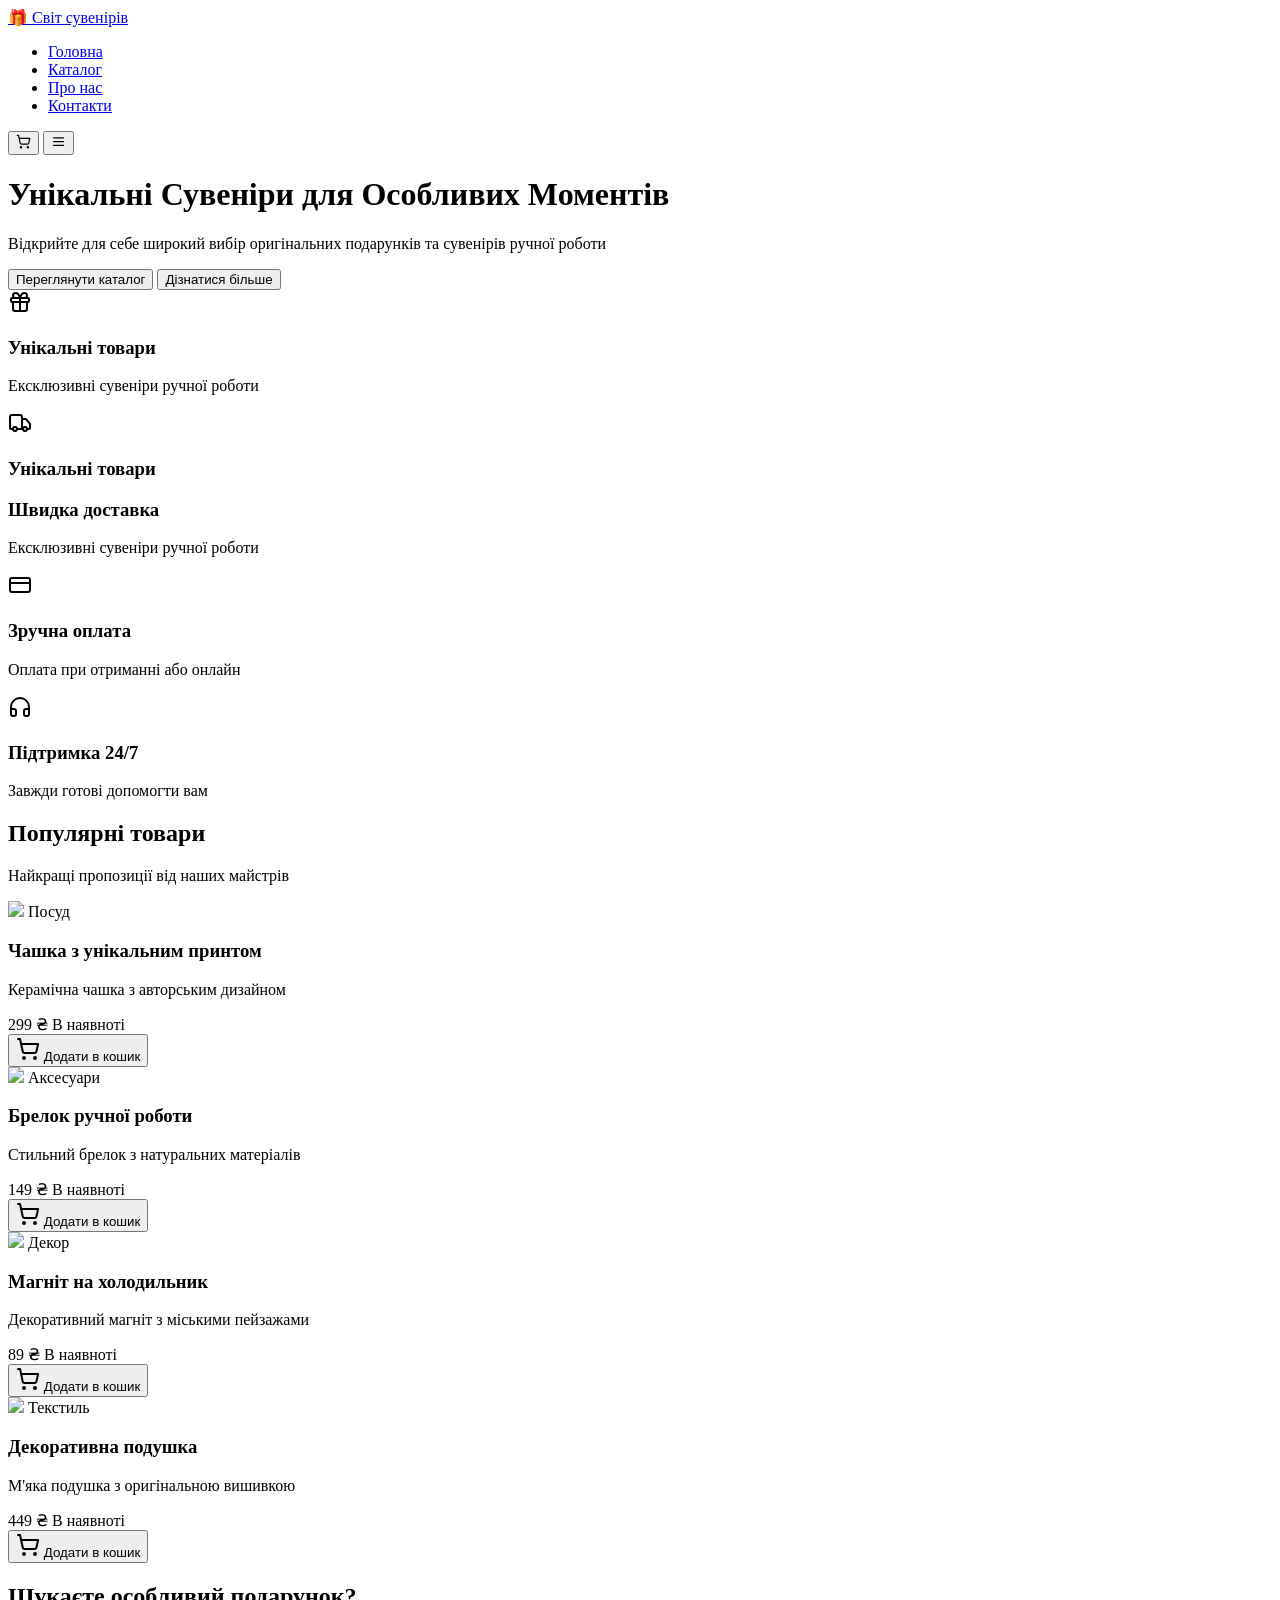
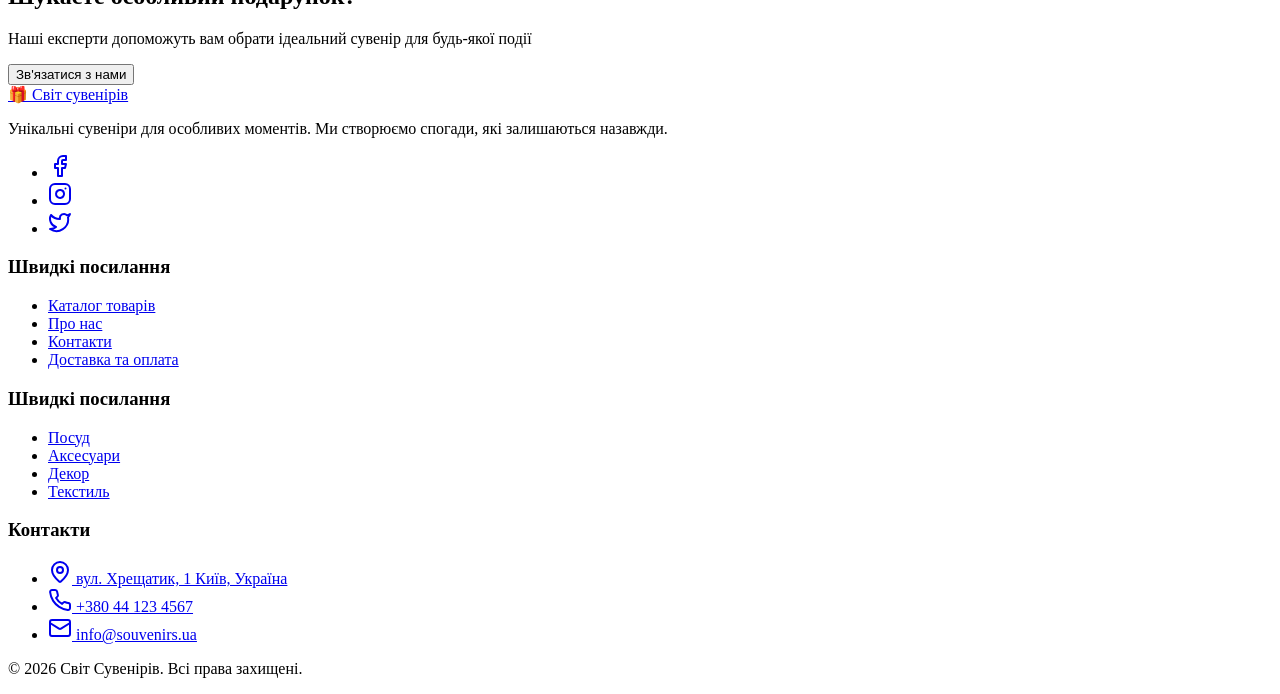
==== index.html @ 198cc6f5 "Add files via upload" ====
<!DOCTYPE html>
<html lang="en">
<head>
  <link rel="stylesheet" href="style/style.css" type>
  <meta charset="UTF-8">
  <title>Title</title>
</head>
<body>
<header class = "header">
  <div class = "header-top wrapper">
    <div class = "logo">
      <a href = "#">
        <span class = 'logo-icon'>🎁</span>
        <span class = "logo-tittle">Світ сувенірів</span>
      </a>
    </div>
    <nav>
      <ul>
        <li><a href="#">Головна</a></li>
        <li><a href="#">Каталог</a></li>
        <li><a href="#">Про нас</a></li>
        <li><a href="#">Контакти</a></li>
      </ul>
    </nav>
    <div class="header-top-button">
      <button><svg xmlns="http://www.w3.org/2000/svg" width="15" height="15" viewBox="0 0 24 24" fill="none" stroke="currentColor" stroke-width="2" stroke-linecap="round" stroke-linejoin="round" class="lucide lucide-shopping-cart h-5 w-5"><circle cx="8" cy="21" r="1"></circle><circle cx="19" cy="21" r="1"></circle><path d="M2.05 2.05h2l2.66 12.42a2 2 0 0 0 2 1.58h9.78a2 2 0 0 0 1.95-1.57l1.65-7.43H5.12"></path></svg></button>
      <button><svg xmlns="http://www.w3.org/2000/svg" width="15" height="15" viewBox="0 0 24 24" fill="none" stroke="currentColor" stroke-width="2" stroke-linecap="round" stroke-linejoin="round" class="lucide lucide-menu h-5 w-5"><line x1="4" x2="20" y1="12" y2="12"></line><line x1="4" x2="20" y1="6" y2="6"></line><line x1="4" x2="20" y1="18" y2="18"></line></svg></button>
    </div>
  </div>
  <div class = "header-bottom">
    <h1>Унікальні Сувеніри для Особливих Моментів</h1>
    <p>Відкрийте для себе широкий вибір оригінальних подарунків та сувенірів ручної роботи</p>
    <div class="header-bottom-btn">
      <button>Переглянути каталог</button>
      <button id="btn-hover">Дізнатися більше</button>
    </div>
  </div>
</header>
<main>
  <section class = "advantages wrapper">
    <article>
      <span><svg xmlns="http://www.w3.org/2000/svg" width="24" height="24" viewBox="0 0 24 24" fill="none" stroke="currentColor" stroke-width="2" stroke-linecap="round" stroke-linejoin="round" class="lucide lucide-gift h-8 w-8 text-purple-600"><rect x="3" y="8" width="18" height="4" rx="1"></rect><path d="M12 8v13"></path><path d="M19 12v7a2 2 0 0 1-2 2H7a2 2 0 0 1-2-2v-7"></path><path d="M7.5 8a2.5 2.5 0 0 1 0-5A4.8 8 0 0 1 12 8a4.8 8 0 0 1 4.5-5 2.5 2.5 0 0 1 0 5"></path></svg></span>
      <h3>Унікальні товари</h3>
      <p>Ексклюзивні сувеніри ручної роботи</p>
    </article>
    <article>
      <span><svg xmlns="http://www.w3.org/2000/svg" width="24" height="24" viewBox="0 0 24 24" fill="none" stroke="currentColor" stroke-width="2" stroke-linecap="round" stroke-linejoin="round" class="lucide lucide-truck h-8 w-8 text-purple-600"><path d="M14 18V6a2 2 0 0 0-2-2H4a2 2 0 0 0-2 2v11a1 1 0 0 0 1 1h2"></path><path d="M15 18H9"></path><path d="M19 18h2a1 1 0 0 0 1-1v-3.65a1 1 0 0 0-.22-.624l-3.48-4.35A1 1 0 0 0 17.52 8H14"></path><circle cx="17" cy="18" r="2"></circle><circle cx="7" cy="18" r="2"></circle></svg></span>            <h3>Унікальні товари</h3>
      <h3>Швидка доставка</h3>
      <p>Ексклюзивні сувеніри ручної роботи</p>
    </article>
    <article>
      <span><svg xmlns="http://www.w3.org/2000/svg" width="24" height="24" viewBox="0 0 24 24" fill="none" stroke="currentColor" stroke-width="2" stroke-linecap="round" stroke-linejoin="round" class="lucide lucide-credit-card h-8 w-8 text-purple-600"><rect width="20" height="14" x="2" y="5" rx="2"></rect><line x1="2" x2="22" y1="10" y2="10"></line></svg></span>            <h3>Зручна оплата</h3>
      <p>Оплата при отриманні або онлайн</p>
    </article>
    <article>
      <span><svg xmlns="http://www.w3.org/2000/svg" width="24" height="24" viewBox="0 0 24 24" fill="none" stroke="currentColor" stroke-width="2" stroke-linecap="round" stroke-linejoin="round" class="lucide lucide-headphones h-8 w-8 text-purple-600"><path d="M3 14h3a2 2 0 0 1 2 2v3a2 2 0 0 1-2 2H5a2 2 0 0 1-2-2v-7a9 9 0 0 1 18 0v7a2 2 0 0 1-2 2h-1a2 2 0 0 1-2-2v-3a2 2 0 0 1 2-2h3"></path></svg></span>
      <h3>Підтримка 24/7</h3>
      <p>Завжди готові допомогти вам</p>
    </article>
  </section>
  <section class="catalog">
    <h2>Популярні товари</h2>
    <p>Найкращі пропозиції від наших майстрів</p>
    <div class="catalog-cards">
      <article class="card">
        <img src="images/catalog1.jfif">
        <span class = "label">Посуд</span>
        <h3>Чашка з унікальним принтом</h3>
        <p>Керамічна чашка з авторським дизайном</p>
        <div class="price">
          <span class = "cost">299 ₴</span>
          <span class = "instock">В наявноті</span>
        </div>
        <button class = "card-btn">
          <svg xmlns="http://www.w3.org/2000/svg" width="24" height="24" viewBox="0 0 24 24" fill="none" stroke="currentColor" stroke-width="2" stroke-linecap="round" stroke-linejoin="round" class="lucide lucide-shopping-cart h-5 w-5"><circle cx="8" cy="21" r="1"></circle><circle cx="19" cy="21" r="1"></circle><path d="M2.05 2.05h2l2.66 12.42a2 2 0 0 0 2 1.58h9.78a2 2 0 0 0 1.95-1.57l1.65-7.43H5.12"></path></svg>
          <span>Додати в кошик</span>
        </button>
      </article>
      <article class="card">
        <img src="images/catalog2.jfif">
        <span class = "label">Аксесуари</span>
        <h3>Брелок ручної роботи</h3>
        <p>Стильний брелок з натуральних матеріалів</p>
        <div class="price">
          <span class = "cost">149 ₴</span>
          <span class = "instock">В наявноті</span>
        </div>
        <button class = "card-btn">
          <svg xmlns="http://www.w3.org/2000/svg" width="24" height="24" viewBox="0 0 24 24" fill="none" stroke="currentColor" stroke-width="2" stroke-linecap="round" stroke-linejoin="round" class="lucide lucide-shopping-cart h-5 w-5"><circle cx="8" cy="21" r="1"></circle><circle cx="19" cy="21" r="1"></circle><path d="M2.05 2.05h2l2.66 12.42a2 2 0 0 0 2 1.58h9.78a2 2 0 0 0 1.95-1.57l1.65-7.43H5.12"></path></svg>
          <span>Додати в кошик</span>
        </button>
      </article>
      <article class="card">
        <img src="images/catalog3.jfif">
        <span class = "label">Декор</span>
        <h3>Магніт на холодильник</h3>
        <p>Декоративний магніт з міськими пейзажами</p>
        <div class="price">
          <span class = "cost">89 ₴</span>
          <span class = "instock">В наявноті</span>
        </div>
        <button class = "card-btn">
          <svg xmlns="http://www.w3.org/2000/svg" width="24" height="24" viewBox="0 0 24 24" fill="none" stroke="currentColor" stroke-width="2" stroke-linecap="round" stroke-linejoin="round" class="lucide lucide-shopping-cart h-5 w-5"><circle cx="8" cy="21" r="1"></circle><circle cx="19" cy="21" r="1"></circle><path d="M2.05 2.05h2l2.66 12.42a2 2 0 0 0 2 1.58h9.78a2 2 0 0 0 1.95-1.57l1.65-7.43H5.12"></path></svg>
          <span>Додати в кошик</span>
        </button>
      </article>
      <article class="card">
        <img src="images/catalog4.jfif">
        <span class = "label">Текстиль</span>
        <h3>Декоративна подушка</h3>
        <p>М'яка подушка з оригінальною вишивкою</p>
        <div class="price">
          <span class = "cost">449 ₴</span>
          <span class = "instock">В наявноті</span>
        </div>
        <button class = "card-btn">
          <svg xmlns="http://www.w3.org/2000/svg" width="24" height="24" viewBox="0 0 24 24" fill="none" stroke="currentColor" stroke-width="2" stroke-linecap="round" stroke-linejoin="round" class="lucide lucide-shopping-cart h-5 w-5"><circle cx="8" cy="21" r="1"></circle><circle cx="19" cy="21" r="1"></circle><path d="M2.05 2.05h2l2.66 12.42a2 2 0 0 0 2 1.58h9.78a2 2 0 0 0 1.95-1.57l1.65-7.43H5.12"></path></svg>
          <span>Додати в кошик</span>
        </button>
      </article>

    </div>
  </section>
  <section class = 'send'>
    <h2>Шукаєте особливий подарунок?</h2>
    <p>Наші експерти допоможуть вам обрати ідеальний сувенір для будь-якої події</p>
    <button>Зв'язатися з нами</button>
  </section>
</main>
<footer>
  <div class="footer-top">
    <article class="column">
      <div class = "logo">
        <a href = "#">
          <span class = 'logo-icon'>🎁</span>
          <span class = "logo-tittle">Світ сувенірів</span>
        </a>
      </div>
      <p>Унікальні сувеніри для особливих моментів. Ми створюємо спогади, які залишаються назавжди.</p>
      <div class = "footer-social">
        <ul>
          <li><a href="#"><svg xmlns="http://www.w3.org/2000/svg" width="24" height="24" viewBox="0 0 24 24" fill="none" stroke="currentColor" stroke-width="2" stroke-linecap="round" stroke-linejoin="round" class="lucide lucide-facebook h-5 w-5"><path d="M18 2h-3a5 5 0 0 0-5 5v3H7v4h3v8h4v-8h3l1-4h-4V7a1 1 0 0 1 1-1h3z"></path></svg></a></li>
          <li><a href = "#"><svg xmlns="http://www.w3.org/2000/svg" width="24" height="24" viewBox="0 0 24 24" fill="none" stroke="currentColor" stroke-width="2" stroke-linecap="round" stroke-linejoin="round" class="lucide lucide-instagram h-5 w-5"><rect width="20" height="20" x="2" y="2" rx="5" ry="5"></rect><path d="M16 11.37A4 4 0 1 1 12.63 8 4 4 0 0 1 16 11.37z"></path><line x1="17.5" x2="17.51" y1="6.5" y2="6.5"></line></svg></a></li>
          <li><a href = "#"><svg xmlns="http://www.w3.org/2000/svg" width="24" height="24" viewBox="0 0 24 24" fill="none" stroke="currentColor" stroke-width="2" stroke-linecap="round" stroke-linejoin="round" class="lucide lucide-twitter h-5 w-5"><path d="M22 4s-.7 2.1-2 3.4c1.6 10-9.4 17.3-18 11.6 2.2.1 4.4-.6 6-2C3 15.5.5 9.6 3 5c2.2 2.6 5.6 4.1 9 4-.9-4.2 4-6.6 7-3.8 1.1 0 3-1.2 3-1.2z"></path></svg></a></li>
        </ul>
      </div>
    </article>
    <article class="column">
      <h3>Швидкі посилання</h3>
      <ul>
        <li><a href = "#">Каталог товарів</a></li>
        <li><a href = "#">Про нас</a></li>
        <li><a href = "#">Контакти</a></li>
        <li><a href = "#">Доставка та оплата</a></li>
      </ul>
    </article>
    <article class="column">
      <h3>Швидкі посилання</h3>
      <ul>
        <li><a href = "#">Посуд</a></li>
        <li><a href = "#">Аксесуари</a></li>
        <li><a href = "#">Декор</a></li>
        <li><a href = "#">Текстиль</a></li>
      </ul>
    </article>
    <article class="column">
      <h3>Контакти</h3>
      <ul>
        <li><a href = "#"><span><svg xmlns="http://www.w3.org/2000/svg" width="24" height="24" viewBox="0 0 24 24" fill="none" stroke="currentColor" stroke-width="2" stroke-linecap="round" stroke-linejoin="round" class="lucide lucide-map-pin h-5 w-5 flex-shrink-0 mt-0.5"><path d="M20 10c0 4.993-5.539 10.193-7.399 11.799a1 1 0 0 1-1.202 0C9.539 20.193 4 14.993 4 10a8 8 0 0 1 16 0"></path><circle cx="12" cy="10" r="3"></circle></svg></span>
          <span>вул. Хрещатик, 1
Київ, Україна</span>
        </a></li>
        <li><a href = "#">
          <span><svg xmlns="http://www.w3.org/2000/svg" width="24" height="24" viewBox="0 0 24 24" fill="none" stroke="currentColor" stroke-width="2" stroke-linecap="round" stroke-linejoin="round" class="lucide lucide-phone h-5 w-5 flex-shrink-0"><path d="M22 16.92v3a2 2 0 0 1-2.18 2 19.79 19.79 0 0 1-8.63-3.07 19.5 19.5 0 0 1-6-6 19.79 19.79 0 0 1-3.07-8.67A2 2 0 0 1 4.11 2h3a2 2 0 0 1 2 1.72 12.84 12.84 0 0 0 .7 2.81 2 2 0 0 1-.45 2.11L8.09 9.91a16 16 0 0 0 6 6l1.27-1.27a2 2 0 0 1 2.11-.45 12.84 12.84 0 0 0 2.81.7A2 2 0 0 1 22 16.92z"></path></svg></span>
          <span>+380 44 123 4567</span>

        </a></li>
        <li><a href = "#">
          <span><svg xmlns="http://www.w3.org/2000/svg" width="24" height="24" viewBox="0 0 24 24" fill="none" stroke="currentColor" stroke-width="2" stroke-linecap="round" stroke-linejoin="round" class="lucide lucide-mail h-5 w-5 flex-shrink-0"><rect width="20" height="16" x="2" y="4" rx="2"></rect><path d="m22 7-8.97 5.7a1.94 1.94 0 0 1-2.06 0L2 7"></path></svg></span>
          <span>info@souvenirs.ua</span>

        </a></li>

      </ul>
    </article>

  </div>
  <div class="footer-bottom">
    <p>&copy; 2026 Світ Сувенірів. Всі права захищені.</p>
  </div>
</footer>
</body>
</html>
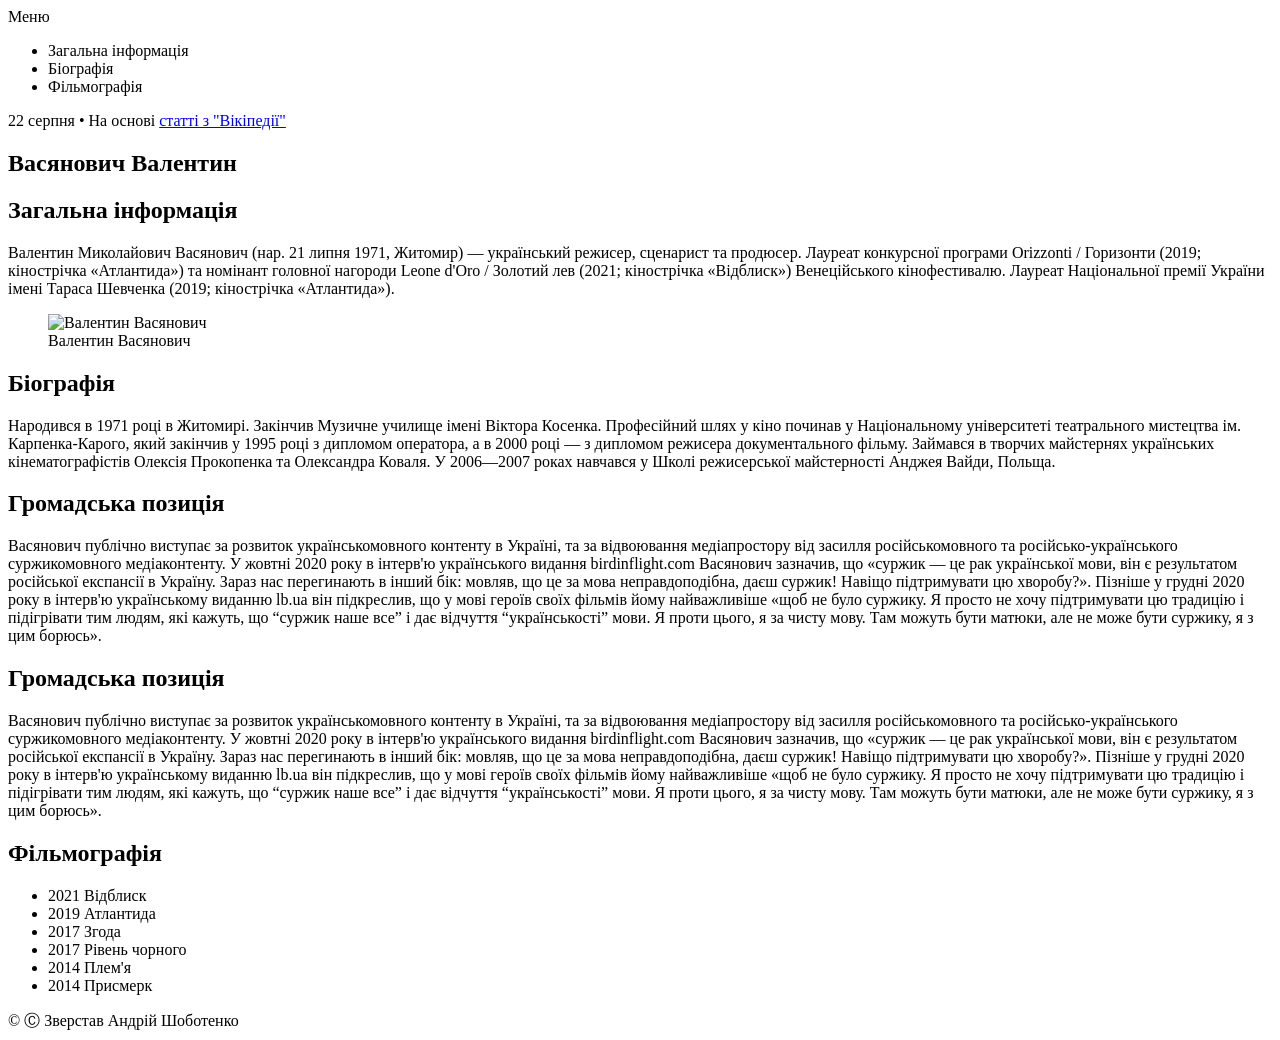
==== commit eade715f: "Add files via upload" ====
--- a/index.html
+++ b/index.html
@@ -1,193 +1,65 @@
 <!DOCTYPE html>
 <html lang="en">
 <head>
-  <link rel="stylesheet" href="style/style.css" type>
-  <meta charset="UTF-8">
-  <title>Title</title>
+    <meta charset="UTF-8">
+    <link type = "text/css" rel = "stylesheet" href = "style/style.css"/>
+    <meta name = "viewport" content = "width = device-width, initial-scale = 1">
+    <title>Васянович Валентин</title>
 </head>
 <body>
-<header class = "header">
-  <div class = "header-top wrapper">
-    <div class = "logo">
-      <a href = "#">
-        <span class = 'logo-icon'>🎁</span>
-        <span class = "logo-tittle">Світ сувенірів</span>
-      </a>
-    </div>
-    <nav>
-      <ul>
-        <li><a href="#">Головна</a></li>
-        <li><a href="#">Каталог</a></li>
-        <li><a href="#">Про нас</a></li>
-        <li><a href="#">Контакти</a></li>
-      </ul>
-    </nav>
-    <div class="header-top-button">
-      <button><svg xmlns="http://www.w3.org/2000/svg" width="15" height="15" viewBox="0 0 24 24" fill="none" stroke="currentColor" stroke-width="2" stroke-linecap="round" stroke-linejoin="round" class="lucide lucide-shopping-cart h-5 w-5"><circle cx="8" cy="21" r="1"></circle><circle cx="19" cy="21" r="1"></circle><path d="M2.05 2.05h2l2.66 12.42a2 2 0 0 0 2 1.58h9.78a2 2 0 0 0 1.95-1.57l1.65-7.43H5.12"></path></svg></button>
-      <button><svg xmlns="http://www.w3.org/2000/svg" width="15" height="15" viewBox="0 0 24 24" fill="none" stroke="currentColor" stroke-width="2" stroke-linecap="round" stroke-linejoin="round" class="lucide lucide-menu h-5 w-5"><line x1="4" x2="20" y1="12" y2="12"></line><line x1="4" x2="20" y1="6" y2="6"></line><line x1="4" x2="20" y1="18" y2="18"></line></svg></button>
-    </div>
-  </div>
-  <div class = "header-bottom">
-    <h1>Унікальні Сувеніри для Особливих Моментів</h1>
-    <p>Відкрийте для себе широкий вибір оригінальних подарунків та сувенірів ручної роботи</p>
-    <div class="header-bottom-btn">
-      <button>Переглянути каталог</button>
-      <button id="btn-hover">Дізнатися більше</button>
-    </div>
-  </div>
-</header>
-<main>
-  <section class = "advantages wrapper">
-    <article>
-      <span><svg xmlns="http://www.w3.org/2000/svg" width="24" height="24" viewBox="0 0 24 24" fill="none" stroke="currentColor" stroke-width="2" stroke-linecap="round" stroke-linejoin="round" class="lucide lucide-gift h-8 w-8 text-purple-600"><rect x="3" y="8" width="18" height="4" rx="1"></rect><path d="M12 8v13"></path><path d="M19 12v7a2 2 0 0 1-2 2H7a2 2 0 0 1-2-2v-7"></path><path d="M7.5 8a2.5 2.5 0 0 1 0-5A4.8 8 0 0 1 12 8a4.8 8 0 0 1 4.5-5 2.5 2.5 0 0 1 0 5"></path></svg></span>
-      <h3>Унікальні товари</h3>
-      <p>Ексклюзивні сувеніри ручної роботи</p>
-    </article>
-    <article>
-      <span><svg xmlns="http://www.w3.org/2000/svg" width="24" height="24" viewBox="0 0 24 24" fill="none" stroke="currentColor" stroke-width="2" stroke-linecap="round" stroke-linejoin="round" class="lucide lucide-truck h-8 w-8 text-purple-600"><path d="M14 18V6a2 2 0 0 0-2-2H4a2 2 0 0 0-2 2v11a1 1 0 0 0 1 1h2"></path><path d="M15 18H9"></path><path d="M19 18h2a1 1 0 0 0 1-1v-3.65a1 1 0 0 0-.22-.624l-3.48-4.35A1 1 0 0 0 17.52 8H14"></path><circle cx="17" cy="18" r="2"></circle><circle cx="7" cy="18" r="2"></circle></svg></span>            <h3>Унікальні товари</h3>
-      <h3>Швидка доставка</h3>
-      <p>Ексклюзивні сувеніри ручної роботи</p>
-    </article>
-    <article>
-      <span><svg xmlns="http://www.w3.org/2000/svg" width="24" height="24" viewBox="0 0 24 24" fill="none" stroke="currentColor" stroke-width="2" stroke-linecap="round" stroke-linejoin="round" class="lucide lucide-credit-card h-8 w-8 text-purple-600"><rect width="20" height="14" x="2" y="5" rx="2"></rect><line x1="2" x2="22" y1="10" y2="10"></line></svg></span>            <h3>Зручна оплата</h3>
-      <p>Оплата при отриманні або онлайн</p>
-    </article>
-    <article>
-      <span><svg xmlns="http://www.w3.org/2000/svg" width="24" height="24" viewBox="0 0 24 24" fill="none" stroke="currentColor" stroke-width="2" stroke-linecap="round" stroke-linejoin="round" class="lucide lucide-headphones h-8 w-8 text-purple-600"><path d="M3 14h3a2 2 0 0 1 2 2v3a2 2 0 0 1-2 2H5a2 2 0 0 1-2-2v-7a9 9 0 0 1 18 0v7a2 2 0 0 1-2 2h-1a2 2 0 0 1-2-2v-3a2 2 0 0 1 2-2h3"></path></svg></span>
-      <h3>Підтримка 24/7</h3>
-      <p>Завжди готові допомогти вам</p>
-    </article>
-  </section>
-  <section class="catalog">
-    <h2>Популярні товари</h2>
-    <p>Найкращі пропозиції від наших майстрів</p>
-    <div class="catalog-cards">
-      <article class="card">
-        <img src="images/catalog1.jfif">
-        <span class = "label">Посуд</span>
-        <h3>Чашка з унікальним принтом</h3>
-        <p>Керамічна чашка з авторським дизайном</p>
-        <div class="price">
-          <span class = "cost">299 ₴</span>
-          <span class = "instock">В наявноті</span>
-        </div>
-        <button class = "card-btn">
-          <svg xmlns="http://www.w3.org/2000/svg" width="24" height="24" viewBox="0 0 24 24" fill="none" stroke="currentColor" stroke-width="2" stroke-linecap="round" stroke-linejoin="round" class="lucide lucide-shopping-cart h-5 w-5"><circle cx="8" cy="21" r="1"></circle><circle cx="19" cy="21" r="1"></circle><path d="M2.05 2.05h2l2.66 12.42a2 2 0 0 0 2 1.58h9.78a2 2 0 0 0 1.95-1.57l1.65-7.43H5.12"></path></svg>
-          <span>Додати в кошик</span>
-        </button>
-      </article>
-      <article class="card">
-        <img src="images/catalog2.jfif">
-        <span class = "label">Аксесуари</span>
-        <h3>Брелок ручної роботи</h3>
-        <p>Стильний брелок з натуральних матеріалів</p>
-        <div class="price">
-          <span class = "cost">149 ₴</span>
-          <span class = "instock">В наявноті</span>
-        </div>
-        <button class = "card-btn">
-          <svg xmlns="http://www.w3.org/2000/svg" width="24" height="24" viewBox="0 0 24 24" fill="none" stroke="currentColor" stroke-width="2" stroke-linecap="round" stroke-linejoin="round" class="lucide lucide-shopping-cart h-5 w-5"><circle cx="8" cy="21" r="1"></circle><circle cx="19" cy="21" r="1"></circle><path d="M2.05 2.05h2l2.66 12.42a2 2 0 0 0 2 1.58h9.78a2 2 0 0 0 1.95-1.57l1.65-7.43H5.12"></path></svg>
-          <span>Додати в кошик</span>
-        </button>
-      </article>
-      <article class="card">
-        <img src="images/catalog3.jfif">
-        <span class = "label">Декор</span>
-        <h3>Магніт на холодильник</h3>
-        <p>Декоративний магніт з міськими пейзажами</p>
-        <div class="price">
-          <span class = "cost">89 ₴</span>
-          <span class = "instock">В наявноті</span>
-        </div>
-        <button class = "card-btn">
-          <svg xmlns="http://www.w3.org/2000/svg" width="24" height="24" viewBox="0 0 24 24" fill="none" stroke="currentColor" stroke-width="2" stroke-linecap="round" stroke-linejoin="round" class="lucide lucide-shopping-cart h-5 w-5"><circle cx="8" cy="21" r="1"></circle><circle cx="19" cy="21" r="1"></circle><path d="M2.05 2.05h2l2.66 12.42a2 2 0 0 0 2 1.58h9.78a2 2 0 0 0 1.95-1.57l1.65-7.43H5.12"></path></svg>
-          <span>Додати в кошик</span>
-        </button>
-      </article>
-      <article class="card">
-        <img src="images/catalog4.jfif">
-        <span class = "label">Текстиль</span>
-        <h3>Декоративна подушка</h3>
-        <p>М'яка подушка з оригінальною вишивкою</p>
-        <div class="price">
-          <span class = "cost">449 ₴</span>
-          <span class = "instock">В наявноті</span>
-        </div>
-        <button class = "card-btn">
-          <svg xmlns="http://www.w3.org/2000/svg" width="24" height="24" viewBox="0 0 24 24" fill="none" stroke="currentColor" stroke-width="2" stroke-linecap="round" stroke-linejoin="round" class="lucide lucide-shopping-cart h-5 w-5"><circle cx="8" cy="21" r="1"></circle><circle cx="19" cy="21" r="1"></circle><path d="M2.05 2.05h2l2.66 12.42a2 2 0 0 0 2 1.58h9.78a2 2 0 0 0 1.95-1.57l1.65-7.43H5.12"></path></svg>
-          <span>Додати в кошик</span>
-        </button>
-      </article>
+<div class = 'wrapper'>
+    <header>
+        <nav>
+            <span class = 'nav-menu'>Меню</span>
+            <ul class = "nav">
+                <li href = "#">Загальна інформація</li>
+                <li href = "#">Біографія</li>
+                <li href = "#">Фільмографія</li>
+            </ul>
+        </nav>
+    </header>
+    <main>
+        <article class = 'data'>
+            <span>22 серпня</span> &bull; <span>На основі <a href = "#">статті з "Вікіпедії"</a></span>
+        </article>
+        <article class = 'main'>
+            <h1>Васянович Валентин</h1>
+            <section class = "info">
+                <h2>Загальна інформація</h2>
+                <p>Валентин Миколайович Васянович (нар. 21 липня 1971, Житомир) — український режисер, сценарист та продюсер. Лауреат конкурсної програми Orizzonti / Горизонти (2019; кінострічка «Атлантида») та номінант головної нагороди Leone d'Oro / Золотий лев (2021; кінострічка «Відблиск») Венеційського кінофестивалю. Лауреат Національної премії України імені Тараса Шевченка (2019; кінострічка «Атлантида»).</p>
+            </section>
+            <figure>
+                <img src = "images/image_1.png" alt = "Валентин Васянович">
+                <figcaption>Валентин Васянович</figcaption>
+            </figure>
+            <section class = "info">
+                <h2>Біографія</h2>
+                <p>Народився в 1971 році в Житомирі. Закінчив Музичне училище імені Віктора Косенка. Професійний шлях у кіно починав у Національному університеті театрального мистецтва ім. Карпенка-Карого, який закінчив у 1995 році з дипломом оператора, а в 2000 році — з дипломом режисера документального фільму. Займався в творчих майстернях українських кінематографістів Олексія Прокопенка та Олександра Коваля.
 
-    </div>
-  </section>
-  <section class = 'send'>
-    <h2>Шукаєте особливий подарунок?</h2>
-    <p>Наші експерти допоможуть вам обрати ідеальний сувенір для будь-якої події</p>
-    <button>Зв'язатися з нами</button>
-  </section>
-</main>
-<footer>
-  <div class="footer-top">
-    <article class="column">
-      <div class = "logo">
-        <a href = "#">
-          <span class = 'logo-icon'>🎁</span>
-          <span class = "logo-tittle">Світ сувенірів</span>
-        </a>
-      </div>
-      <p>Унікальні сувеніри для особливих моментів. Ми створюємо спогади, які залишаються назавжди.</p>
-      <div class = "footer-social">
-        <ul>
-          <li><a href="#"><svg xmlns="http://www.w3.org/2000/svg" width="24" height="24" viewBox="0 0 24 24" fill="none" stroke="currentColor" stroke-width="2" stroke-linecap="round" stroke-linejoin="round" class="lucide lucide-facebook h-5 w-5"><path d="M18 2h-3a5 5 0 0 0-5 5v3H7v4h3v8h4v-8h3l1-4h-4V7a1 1 0 0 1 1-1h3z"></path></svg></a></li>
-          <li><a href = "#"><svg xmlns="http://www.w3.org/2000/svg" width="24" height="24" viewBox="0 0 24 24" fill="none" stroke="currentColor" stroke-width="2" stroke-linecap="round" stroke-linejoin="round" class="lucide lucide-instagram h-5 w-5"><rect width="20" height="20" x="2" y="2" rx="5" ry="5"></rect><path d="M16 11.37A4 4 0 1 1 12.63 8 4 4 0 0 1 16 11.37z"></path><line x1="17.5" x2="17.51" y1="6.5" y2="6.5"></line></svg></a></li>
-          <li><a href = "#"><svg xmlns="http://www.w3.org/2000/svg" width="24" height="24" viewBox="0 0 24 24" fill="none" stroke="currentColor" stroke-width="2" stroke-linecap="round" stroke-linejoin="round" class="lucide lucide-twitter h-5 w-5"><path d="M22 4s-.7 2.1-2 3.4c1.6 10-9.4 17.3-18 11.6 2.2.1 4.4-.6 6-2C3 15.5.5 9.6 3 5c2.2 2.6 5.6 4.1 9 4-.9-4.2 4-6.6 7-3.8 1.1 0 3-1.2 3-1.2z"></path></svg></a></li>
-        </ul>
-      </div>
-    </article>
-    <article class="column">
-      <h3>Швидкі посилання</h3>
-      <ul>
-        <li><a href = "#">Каталог товарів</a></li>
-        <li><a href = "#">Про нас</a></li>
-        <li><a href = "#">Контакти</a></li>
-        <li><a href = "#">Доставка та оплата</a></li>
-      </ul>
-    </article>
-    <article class="column">
-      <h3>Швидкі посилання</h3>
-      <ul>
-        <li><a href = "#">Посуд</a></li>
-        <li><a href = "#">Аксесуари</a></li>
-        <li><a href = "#">Декор</a></li>
-        <li><a href = "#">Текстиль</a></li>
-      </ul>
-    </article>
-    <article class="column">
-      <h3>Контакти</h3>
-      <ul>
-        <li><a href = "#"><span><svg xmlns="http://www.w3.org/2000/svg" width="24" height="24" viewBox="0 0 24 24" fill="none" stroke="currentColor" stroke-width="2" stroke-linecap="round" stroke-linejoin="round" class="lucide lucide-map-pin h-5 w-5 flex-shrink-0 mt-0.5"><path d="M20 10c0 4.993-5.539 10.193-7.399 11.799a1 1 0 0 1-1.202 0C9.539 20.193 4 14.993 4 10a8 8 0 0 1 16 0"></path><circle cx="12" cy="10" r="3"></circle></svg></span>
-          <span>вул. Хрещатик, 1
-Київ, Україна</span>
-        </a></li>
-        <li><a href = "#">
-          <span><svg xmlns="http://www.w3.org/2000/svg" width="24" height="24" viewBox="0 0 24 24" fill="none" stroke="currentColor" stroke-width="2" stroke-linecap="round" stroke-linejoin="round" class="lucide lucide-phone h-5 w-5 flex-shrink-0"><path d="M22 16.92v3a2 2 0 0 1-2.18 2 19.79 19.79 0 0 1-8.63-3.07 19.5 19.5 0 0 1-6-6 19.79 19.79 0 0 1-3.07-8.67A2 2 0 0 1 4.11 2h3a2 2 0 0 1 2 1.72 12.84 12.84 0 0 0 .7 2.81 2 2 0 0 1-.45 2.11L8.09 9.91a16 16 0 0 0 6 6l1.27-1.27a2 2 0 0 1 2.11-.45 12.84 12.84 0 0 0 2.81.7A2 2 0 0 1 22 16.92z"></path></svg></span>
-          <span>+380 44 123 4567</span>
-
-        </a></li>
-        <li><a href = "#">
-          <span><svg xmlns="http://www.w3.org/2000/svg" width="24" height="24" viewBox="0 0 24 24" fill="none" stroke="currentColor" stroke-width="2" stroke-linecap="round" stroke-linejoin="round" class="lucide lucide-mail h-5 w-5 flex-shrink-0"><rect width="20" height="16" x="2" y="4" rx="2"></rect><path d="m22 7-8.97 5.7a1.94 1.94 0 0 1-2.06 0L2 7"></path></svg></span>
-          <span>info@souvenirs.ua</span>
-
-        </a></li>
-
-      </ul>
-    </article>
-
-  </div>
-  <div class="footer-bottom">
-    <p>&copy; 2026 Світ Сувенірів. Всі права захищені.</p>
-  </div>
-</footer>
+                    У 2006—2007 роках навчався у Школі режисерської майстерності Анджея Вайди, Польща.</p>
+                <h2>Громадська позиція</h2>
+                <p>Васянович публічно виступає за розвиток українськомовного контенту в Україні, та за відвоювання медіапростору від засилля російськомовного та російсько-українського суржикомовного медіаконтенту. У жовтні 2020 року в інтерв'ю українського видання birdinflight.com Васянович зазначив, що «суржик — це рак української мови, він є результатом російської експансії в Україну. Зараз нас перегинають в інший бік: мовляв, що це за мова неправдоподібна, даєш суржик! Навіщо підтримувати цю хворобу?». Пізніше у грудні 2020 року в інтерв'ю українському виданню lb.ua він підкреслив, що у мові героїв своїх фільмів йому найважливіше «щоб не було суржику. Я просто не хочу підтримувати цю традицію і підігрівати тим людям, які кажуть, що “суржик наше все” і дає відчуття “українськості” мови. Я проти цього, я за чисту мову. Там можуть бути матюки, але не може бути суржику, я з цим борюсь».</p>
+            </section>
+            <section class = "info">
+                <h2>Громадська позиція</h2>
+                <p>Васянович публічно виступає за розвиток українськомовного контенту в Україні, та за відвоювання медіапростору від засилля російськомовного та російсько-українського суржикомовного медіаконтенту. У жовтні 2020 року в інтерв'ю українського видання birdinflight.com Васянович зазначив, що «суржик — це рак української мови, він є результатом російської експансії в Україну. Зараз нас перегинають в інший бік: мовляв, що це за мова неправдоподібна, даєш суржик! Навіщо підтримувати цю хворобу?». Пізніше у грудні 2020 року в інтерв'ю українському виданню lb.ua він підкреслив, що у мові героїв своїх фільмів йому найважливіше «щоб не було суржику. Я просто не хочу підтримувати цю традицію і підігрівати тим людям, які кажуть, що “суржик наше все” і дає відчуття “українськості” мови. Я проти цього, я за чисту мову. Там можуть бути матюки, але не може бути суржику, я з цим борюсь».</p>
+            </section>
+            <section class = "info">
+                <h2>Фільмографія</h2>
+                <ul>
+                    <li>2021 Відблиск</li>
+                    <li>2019 Атлантида</li>
+                    <li>2017 Згода</li>
+                    <li>2017 Рівень чорного</li>
+                    <li>2014 Плем'я</li>
+                    <li>2014 Присмерк</li>
+                </ul>
+            </section>
+        </article>
+    </main>
+    <footer>
+        &copy; <span>Ⓒ Зверстав Андрій Шоботенко</span>
+    </footer>
+</div>
 </body>
 </html>
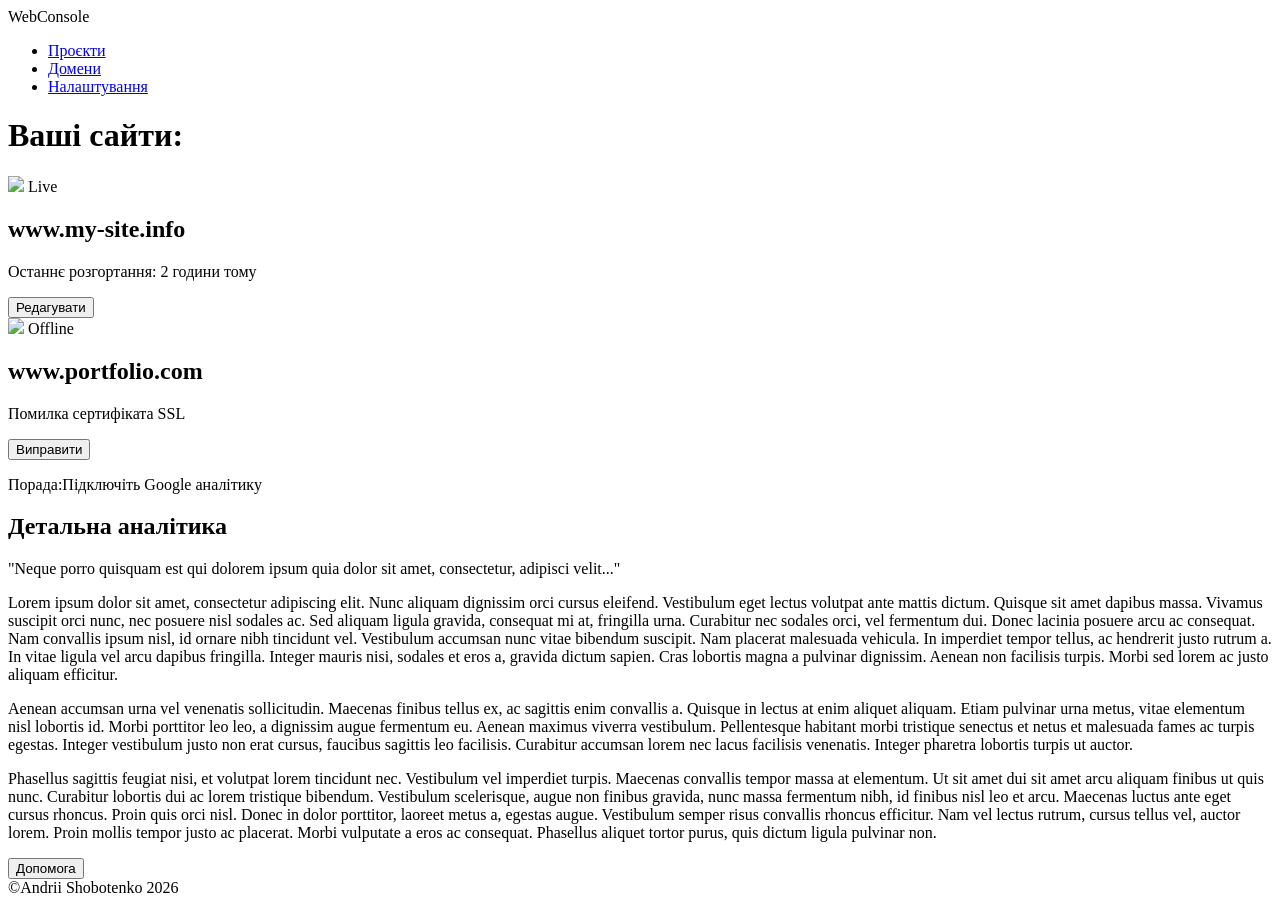
==== commit 0f6d0bb6: "Add files via upload" ====
--- a/index.html
+++ b/index.html
@@ -2,64 +2,64 @@
 <html lang="en">
 <head>
     <meta charset="UTF-8">
-    <link type = "text/css" rel = "stylesheet" href = "style/style.css"/>
-    <meta name = "viewport" content = "width = device-width, initial-scale = 1">
-    <title>Васянович Валентин</title>
+    <title>Web service</title>
+    <link type = "text/css" rel = "stylesheet" href = "style/style.css">
+    <meta name = "viewport" content = "width = device-width, initial-scale = 1.0">
 </head>
 <body>
-<div class = 'wrapper'>
-    <header>
-        <nav>
-            <span class = 'nav-menu'>Меню</span>
-            <ul class = "nav">
-                <li href = "#">Загальна інформація</li>
-                <li href = "#">Біографія</li>
-                <li href = "#">Фільмографія</li>
+<div class = "wrapper"></div>
+    <header class = 'header'>
+        <div class = 'logo'>Web<span class = 'logo-text'>Console</span></div>
+        <nav class = "nav-menu">
+            <ul>
+                <li><a href = '#'>Проєкти </a></li>
+                <li><a href = '#'>Домени</a></li>
+                <li><a href = '#'>Налаштування</a></li>
+
             </ul>
         </nav>
     </header>
     <main>
-        <article class = 'data'>
-            <span>22 серпня</span> &bull; <span>На основі <a href = "#">статті з "Вікіпедії"</a></span>
-        </article>
-        <article class = 'main'>
-            <h1>Васянович Валентин</h1>
-            <section class = "info">
-                <h2>Загальна інформація</h2>
-                <p>Валентин Миколайович Васянович (нар. 21 липня 1971, Житомир) — український режисер, сценарист та продюсер. Лауреат конкурсної програми Orizzonti / Горизонти (2019; кінострічка «Атлантида») та номінант головної нагороди Leone d'Oro / Золотий лев (2021; кінострічка «Відблиск») Венеційського кінофестивалю. Лауреат Національної премії України імені Тараса Шевченка (2019; кінострічка «Атлантида»).</p>
+        <h1>Ваші сайти:</h1>
+        <article class = "card-grid">
+            <section class = 'web-card'>
+                <div class = 'preview-box'>
+                    <img src="https://st5.depositphotos.com/73977922/68603/v/450/depositphotos_686032100-stock-illustration-live-streaming-icon-red-transparent.jpg">
+                    <span class = 'online status'>Live</span>
+                </div>
+                <div class = 'card-info'>
+                    <h2>www.my-site.info</h2>
+                    <p>Останнє розгортання: 2 години тому</p>
+                    <button class = 'btn-edit'>Редагувати</button>
+                </div>
             </section>
-            <figure>
-                <img src = "images/image_1.png" alt = "Валентин Васянович">
-                <figcaption>Валентин Васянович</figcaption>
-            </figure>
-            <section class = "info">
-                <h2>Біографія</h2>
-                <p>Народився в 1971 році в Житомирі. Закінчив Музичне училище імені Віктора Косенка. Професійний шлях у кіно починав у Національному університеті театрального мистецтва ім. Карпенка-Карого, який закінчив у 1995 році з дипломом оператора, а в 2000 році — з дипломом режисера документального фільму. Займався в творчих майстернях українських кінематографістів Олексія Прокопенка та Олександра Коваля.
-
-                    У 2006—2007 роках навчався у Школі режисерської майстерності Анджея Вайди, Польща.</p>
-                <h2>Громадська позиція</h2>
-                <p>Васянович публічно виступає за розвиток українськомовного контенту в Україні, та за відвоювання медіапростору від засилля російськомовного та російсько-українського суржикомовного медіаконтенту. У жовтні 2020 року в інтерв'ю українського видання birdinflight.com Васянович зазначив, що «суржик — це рак української мови, він є результатом російської експансії в Україну. Зараз нас перегинають в інший бік: мовляв, що це за мова неправдоподібна, даєш суржик! Навіщо підтримувати цю хворобу?». Пізніше у грудні 2020 року в інтерв'ю українському виданню lb.ua він підкреслив, що у мові героїв своїх фільмів йому найважливіше «щоб не було суржику. Я просто не хочу підтримувати цю традицію і підігрівати тим людям, які кажуть, що “суржик наше все” і дає відчуття “українськості” мови. Я проти цього, я за чисту мову. Там можуть бути матюки, але не може бути суржику, я з цим борюсь».</p>
-            </section>
-            <section class = "info">
-                <h2>Громадська позиція</h2>
-                <p>Васянович публічно виступає за розвиток українськомовного контенту в Україні, та за відвоювання медіапростору від засилля російськомовного та російсько-українського суржикомовного медіаконтенту. У жовтні 2020 року в інтерв'ю українського видання birdinflight.com Васянович зазначив, що «суржик — це рак української мови, він є результатом російської експансії в Україну. Зараз нас перегинають в інший бік: мовляв, що це за мова неправдоподібна, даєш суржик! Навіщо підтримувати цю хворобу?». Пізніше у грудні 2020 року в інтерв'ю українському виданню lb.ua він підкреслив, що у мові героїв своїх фільмів йому найважливіше «щоб не було суржику. Я просто не хочу підтримувати цю традицію і підігрівати тим людям, які кажуть, що “суржик наше все” і дає відчуття “українськості” мови. Я проти цього, я за чисту мову. Там можуть бути матюки, але не може бути суржику, я з цим борюсь».</p>
-            </section>
-            <section class = "info">
-                <h2>Фільмографія</h2>
-                <ul>
-                    <li>2021 Відблиск</li>
-                    <li>2019 Атлантида</li>
-                    <li>2017 Згода</li>
-                    <li>2017 Рівень чорного</li>
-                    <li>2014 Плем'я</li>
-                    <li>2014 Присмерк</li>
-                </ul>
+            <section class = 'web-card'>
+                <div class = 'preview-box'>
+                    <img src="images/images.png">
+                    <span class = 'offline status'>Offline</span>
+                </div>
+                <div class = 'card-info'>
+                    <h2>www.portfolio.com</h2>
+                    <p>Помилка сертифіката SSL</p>
+                    <button class = 'btn-edit'>Виправити</button>
+                </div>
             </section>
         </article>
+        <article class = 'info-alert'>
+            <p><span class = 'bold'>Порада:</span>Підключіть Google аналітику</p>
+
+        </article>
+        <article class = 'details'>
+            <h2>Детальна аналітика</h2>
+            <p>"Neque porro quisquam est qui dolorem ipsum quia dolor sit amet, consectetur, adipisci velit..."</p>
+            <div class = 'container'>
+                <p>Lorem ipsum dolor sit amet, consectetur adipiscing elit. Nunc aliquam dignissim orci cursus eleifend. Vestibulum eget lectus volutpat ante mattis dictum. Quisque sit amet dapibus massa. Vivamus suscipit orci nunc, nec posuere nisl sodales ac. Sed aliquam ligula gravida, consequat mi at, fringilla urna. Curabitur nec sodales orci, vel fermentum dui. Donec lacinia posuere arcu ac consequat. Nam convallis ipsum nisl, id ornare nibh tincidunt vel. Vestibulum accumsan nunc vitae bibendum suscipit. Nam placerat malesuada vehicula. In imperdiet tempor tellus, ac hendrerit justo rutrum a. In vitae ligula vel arcu dapibus fringilla. Integer mauris nisi, sodales et eros a, gravida dictum sapien. Cras lobortis magna a pulvinar dignissim. Aenean non facilisis turpis. Morbi sed lorem ac justo aliquam efficitur.</p>
+                <p>Aenean accumsan urna vel venenatis sollicitudin. Maecenas finibus tellus ex, ac sagittis enim convallis a. Quisque in lectus at enim aliquet aliquam. Etiam pulvinar urna metus, vitae elementum nisl lobortis id. Morbi porttitor leo leo, a dignissim augue fermentum eu. Aenean maximus viverra vestibulum. Pellentesque habitant morbi tristique senectus et netus et malesuada fames ac turpis egestas. Integer vestibulum justo non erat cursus, faucibus sagittis leo facilisis. Curabitur accumsan lorem nec lacus facilisis venenatis. Integer pharetra lobortis turpis ut auctor.</p>
+                <p>Phasellus sagittis feugiat nisi, et volutpat lorem tincidunt nec. Vestibulum vel imperdiet turpis. Maecenas convallis tempor massa at elementum. Ut sit amet dui sit amet arcu aliquam finibus ut quis nunc. Curabitur lobortis dui ac lorem tristique bibendum. Vestibulum scelerisque, augue non finibus gravida, nunc massa fermentum nibh, id finibus nisl leo et arcu. Maecenas luctus ante eget cursus rhoncus. Proin quis orci nisl. Donec in dolor porttitor, laoreet metus a, egestas augue. Vestibulum semper risus convallis rhoncus efficitur. Nam vel lectus rutrum, cursus tellus vel, auctor lorem. Proin mollis tempor justo ac placerat. Morbi vulputate a eros ac consequat. Phasellus aliquet tortor purus, quis dictum ligula pulvinar non.</p>
+            </div>
+        </article>
+        <button class = "fixed-chat-btn">Допомога</button>
     </main>
-    <footer>
-        &copy; <span>Ⓒ Зверстав Андрій Шоботенко</span>
-    </footer>
-</div>
+    <footer>&copy;Andrii Shobotenko 2026</footer>
 </body>
 </html>
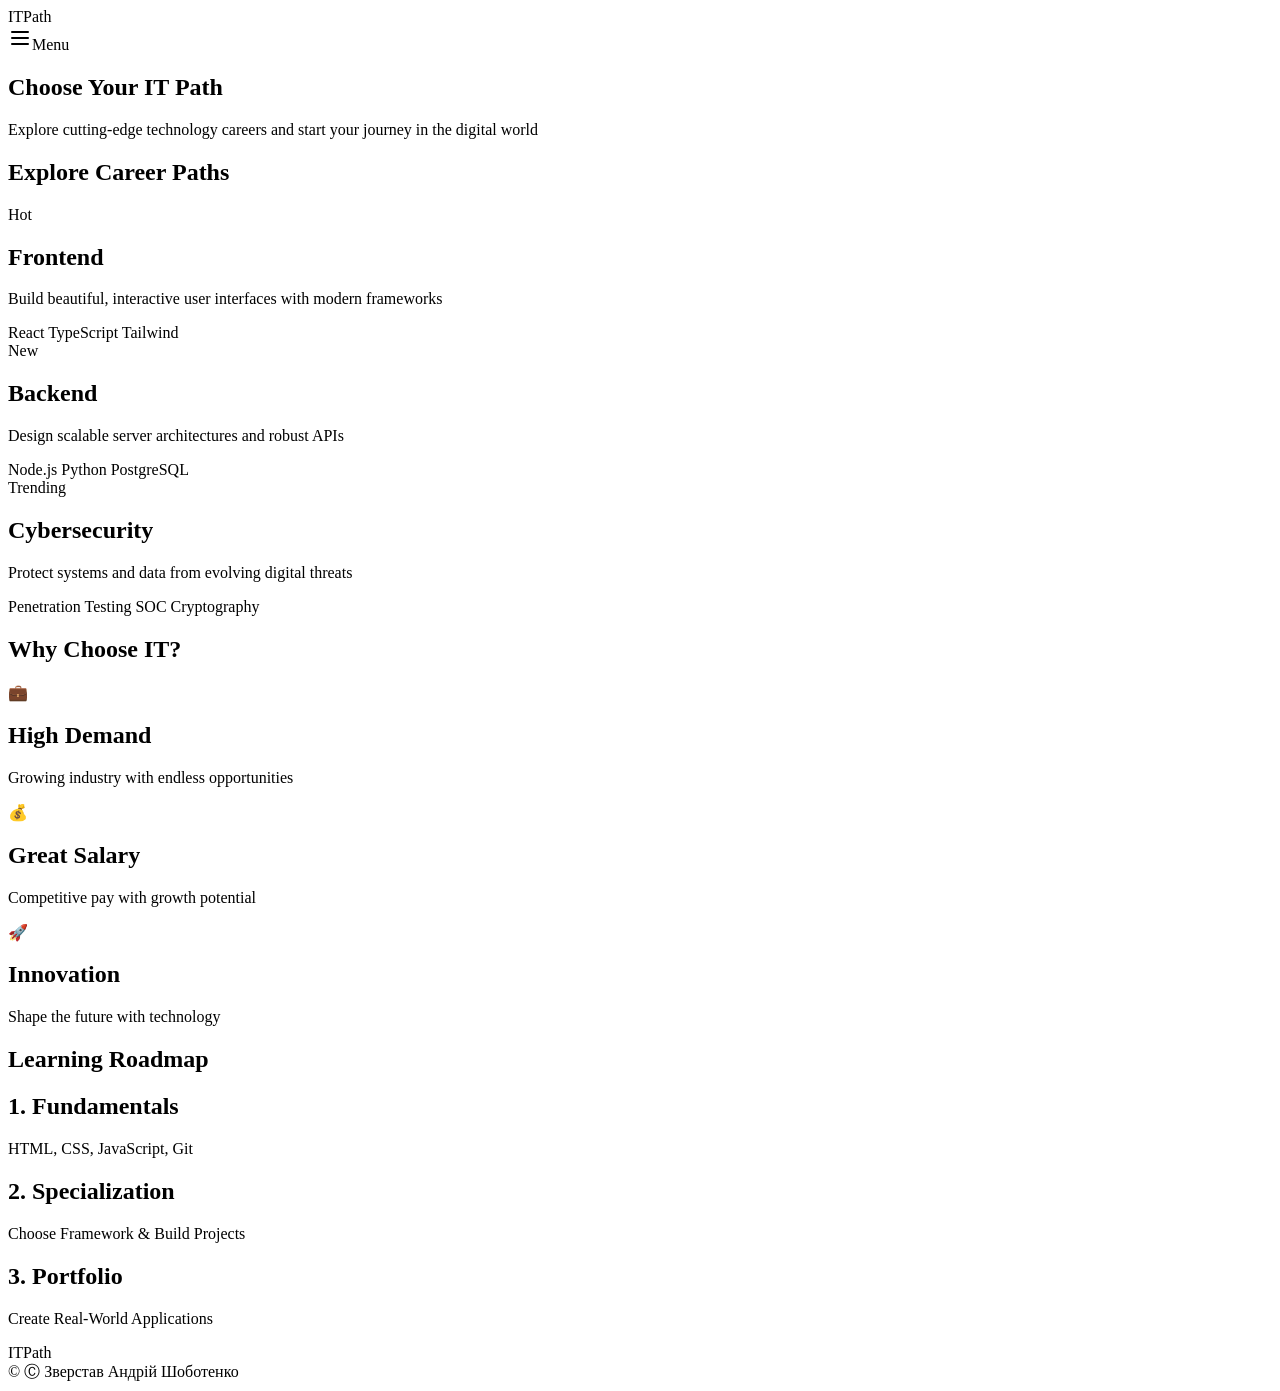
==== commit 3b9832bb: "Add files via upload" ====
--- a/index.html
+++ b/index.html
@@ -2,64 +2,121 @@
 <html lang="en">
 <head>
     <meta charset="UTF-8">
-    <title>Web service</title>
-    <link type = "text/css" rel = "stylesheet" href = "style/style.css">
-    <meta name = "viewport" content = "width = device-width, initial-scale = 1.0">
+    <link type = "text/css" rel = "stylesheet" href = "style/style.css"/>
+    <meta name = "viewport" content = "width = device-width, initial-scale = 1">
+    <title>Choose Your IT Path</title>
 </head>
 <body>
-<div class = "wrapper"></div>
-    <header class = 'header'>
-        <div class = 'logo'>Web<span class = 'logo-text'>Console</span></div>
-        <nav class = "nav-menu">
-            <ul>
-                <li><a href = '#'>Проєкти </a></li>
-                <li><a href = '#'>Домени</a></li>
-                <li><a href = '#'>Налаштування</a></li>
-
-            </ul>
-        </nav>
-    </header>
-    <main>
-        <h1>Ваші сайти:</h1>
-        <article class = "card-grid">
-            <section class = 'web-card'>
-                <div class = 'preview-box'>
-                    <img src="https://st5.depositphotos.com/73977922/68603/v/450/depositphotos_686032100-stock-illustration-live-streaming-icon-red-transparent.jpg">
-                    <span class = 'online status'>Live</span>
-                </div>
-                <div class = 'card-info'>
-                    <h2>www.my-site.info</h2>
-                    <p>Останнє розгортання: 2 години тому</p>
-                    <button class = 'btn-edit'>Редагувати</button>
-                </div>
-            </section>
-            <section class = 'web-card'>
-                <div class = 'preview-box'>
-                    <img src="images/images.png">
-                    <span class = 'offline status'>Offline</span>
-                </div>
-                <div class = 'card-info'>
-                    <h2>www.portfolio.com</h2>
-                    <p>Помилка сертифіката SSL</p>
-                    <button class = 'btn-edit'>Виправити</button>
-                </div>
-            </section>
-        </article>
-        <article class = 'info-alert'>
-            <p><span class = 'bold'>Порада:</span>Підключіть Google аналітику</p>
-
-        </article>
-        <article class = 'details'>
-            <h2>Детальна аналітика</h2>
-            <p>"Neque porro quisquam est qui dolorem ipsum quia dolor sit amet, consectetur, adipisci velit..."</p>
-            <div class = 'container'>
-                <p>Lorem ipsum dolor sit amet, consectetur adipiscing elit. Nunc aliquam dignissim orci cursus eleifend. Vestibulum eget lectus volutpat ante mattis dictum. Quisque sit amet dapibus massa. Vivamus suscipit orci nunc, nec posuere nisl sodales ac. Sed aliquam ligula gravida, consequat mi at, fringilla urna. Curabitur nec sodales orci, vel fermentum dui. Donec lacinia posuere arcu ac consequat. Nam convallis ipsum nisl, id ornare nibh tincidunt vel. Vestibulum accumsan nunc vitae bibendum suscipit. Nam placerat malesuada vehicula. In imperdiet tempor tellus, ac hendrerit justo rutrum a. In vitae ligula vel arcu dapibus fringilla. Integer mauris nisi, sodales et eros a, gravida dictum sapien. Cras lobortis magna a pulvinar dignissim. Aenean non facilisis turpis. Morbi sed lorem ac justo aliquam efficitur.</p>
-                <p>Aenean accumsan urna vel venenatis sollicitudin. Maecenas finibus tellus ex, ac sagittis enim convallis a. Quisque in lectus at enim aliquet aliquam. Etiam pulvinar urna metus, vitae elementum nisl lobortis id. Morbi porttitor leo leo, a dignissim augue fermentum eu. Aenean maximus viverra vestibulum. Pellentesque habitant morbi tristique senectus et netus et malesuada fames ac turpis egestas. Integer vestibulum justo non erat cursus, faucibus sagittis leo facilisis. Curabitur accumsan lorem nec lacus facilisis venenatis. Integer pharetra lobortis turpis ut auctor.</p>
-                <p>Phasellus sagittis feugiat nisi, et volutpat lorem tincidunt nec. Vestibulum vel imperdiet turpis. Maecenas convallis tempor massa at elementum. Ut sit amet dui sit amet arcu aliquam finibus ut quis nunc. Curabitur lobortis dui ac lorem tristique bibendum. Vestibulum scelerisque, augue non finibus gravida, nunc massa fermentum nibh, id finibus nisl leo et arcu. Maecenas luctus ante eget cursus rhoncus. Proin quis orci nisl. Donec in dolor porttitor, laoreet metus a, egestas augue. Vestibulum semper risus convallis rhoncus efficitur. Nam vel lectus rutrum, cursus tellus vel, auctor lorem. Proin mollis tempor justo ac placerat. Morbi vulputate a eros ac consequat. Phasellus aliquet tortor purus, quis dictum ligula pulvinar non.</p>
-            </div>
-        </article>
-        <button class = "fixed-chat-btn">Допомога</button>
-    </main>
-    <footer>&copy;Andrii Shobotenko 2026</footer>
+<header class = "header">
+  <nav>
+    <div class = "logo">ITPath</div>
+    <div class = "menu"><span><svg xmlns="http://www.w3.org/2000/svg" width="24" height="24" viewBox="0 0 24 24" fill="none" stroke="currentColor" stroke-width="2" stroke-linecap="round" stroke-linejoin="round" class="lucide lucide-menu"><line x1="4" x2="20" y1="12" y2="12"></line><line x1="4" x2="20" y1="6" y2="6"></line><line x1="4" x2="20" y1="18" y2="18"></line></svg></span>Menu</div>
+  </nav>
+</header>
+<main>
+  <section class = "hero">
+    <div class = "hero-content">
+      <h1>Choose Your IT Path</h1>
+      <p>Explore cutting-edge technology careers and start your journey in the digital world</p>
+    </div>
+  </section>
+  <section class = "career">
+    <h1>Explore Career Paths</h1>
+    <div class = "wrapper">
+      <div class = "cards-grid">
+        <div class = "card">
+          <span>Hot</span>
+          <h2>Frontend</h2>
+          <p>Build beautiful, interactive user interfaces with modern frameworks</p>
+          <div class = "tags">
+            <span>React</span>
+            <span>TypeScript</span>
+            <span>Tailwind</span>
+          </div>
+        </div>
+        <div class = "card">
+          <span>New</span>
+          <h2>Backend</h2>
+          <p>Design scalable server architectures and robust APIs</p>
+          <div class = "tags">
+            <span>Node.js</span>
+            <span>Python</span>
+            <span>PostgreSQL</span>
+          </div>
+        </div>
+        <div class = "card">
+          <span>Trending</span>
+          <h2>Cybersecurity</h2>
+          <p>Protect systems and data from evolving digital threats</p>
+          <div class = "tags">
+            <span>Penetration Testing</span>
+            <span>SOC</span>
+            <span>Cryptography</span>
+          </div>
+        </div>
+    </div>
+  </section>
+  <section class = "questions">
+    <h1>Why Choose IT?</h1>
+    <div class = "wrapper">
+      <div class = "card-grid">
+        <div class = "card">
+          <span class = "card-icon">💼</span>
+          <h2>High Demand</h2>
+          <p>Growing industry with endless opportunities</p>
+        </div>
+      </div>
+    </div>
+    <div class = "wrapper">
+      <div class = "card-grid">
+        <div class = "card">
+          <span class = "card-icon">💰</span>
+          <h2>Great Salary</h2>
+          <p>Competitive pay with growth potential</p>
+        </div>
+      </div>
+    </div>
+    <div class = "wrapper">
+      <div class = "card-grid">
+        <div class = "card">
+          <span class = "card-icon">🚀</span>
+          <h2>Innovation</h2>
+          <p>Shape the future with technology</p>
+        </div>
+      </div>
+    </div>
+  </section>
+  <section class = "roadmap">
+    <h1>Learning Roadmap</h1>
+    <div class = "wrapper">
+      <div class = "card-flex">
+        <div class = "card">
+          <h2>1. Fundamentals</h2>
+          <p>HTML, CSS, JavaScript, Git</p>
+        </div>
+      </div>
+    </div>
+    <div class = "wrapper">
+      <div class = "card-flex">
+        <div class = "card">
+          <h2>2. Specialization</h2>
+          <p>Choose Framework & Build Projects</p>
+        </div>
+      </div>
+    </div>
+    <div class = "wrapper">
+      <div class = "card-flex">
+        <div class = "card">
+          <h2>3. Portfolio</h2>
+          <p>Create Real-World Applications</p>
+        </div>
+      </div>
+    </div>
+  </section>
+</main>
+<footer>
+  <div class = "logo">ITPath</div>
+  &copy; <span>Ⓒ Зверстав Андрій Шоботенко</span>
+</footer>
 </body>
 </html>
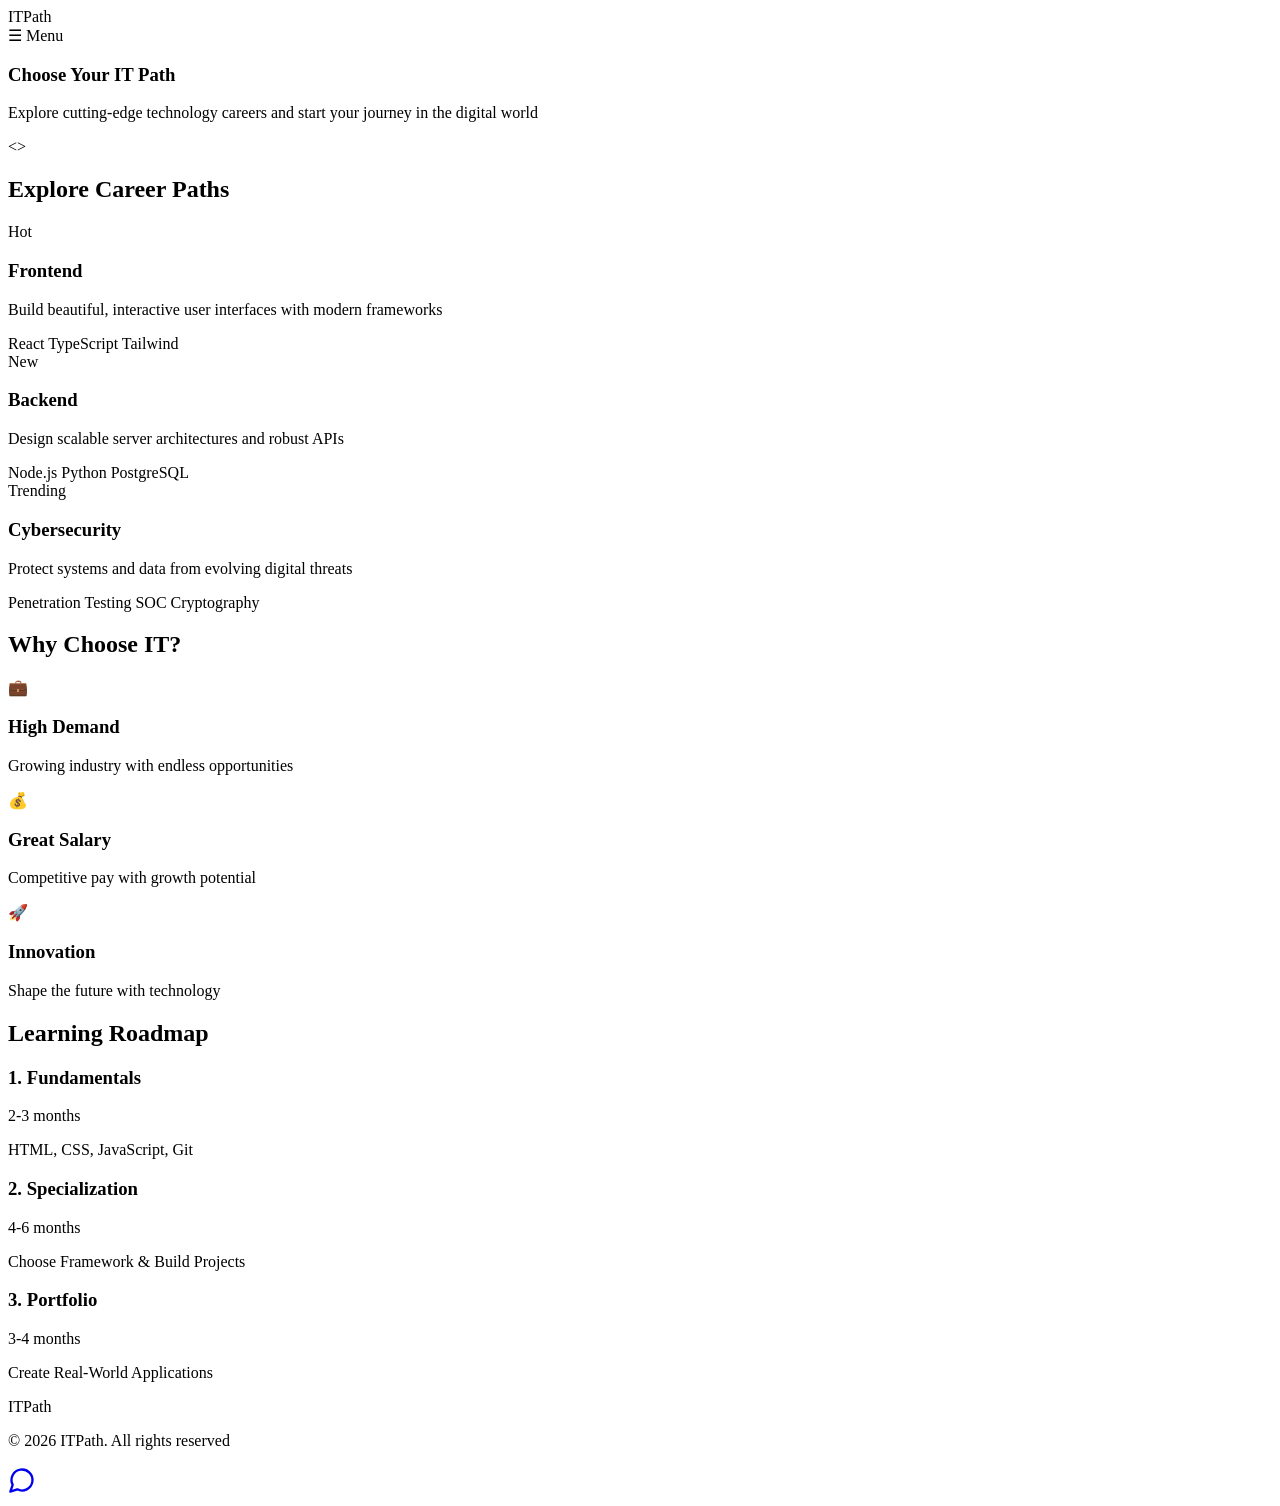
==== commit acc24508: "Add files via upload" ====
--- a/index.html
+++ b/index.html
@@ -2,121 +2,132 @@
 <html lang="en">
 <head>
     <meta charset="UTF-8">
-    <link type = "text/css" rel = "stylesheet" href = "style/style.css"/>
-    <meta name = "viewport" content = "width = device-width, initial-scale = 1">
-    <title>Choose Your IT Path</title>
+    <meta name="viewport" content="width=device-width, initial-scale=1.0">
+    <link type = "text/css" href="style/style.css" rel="stylesheet">
+    <title>ITPath</title>
 </head>
 <body>
-<header class = "header">
-  <nav>
-    <div class = "logo">ITPath</div>
-    <div class = "menu"><span><svg xmlns="http://www.w3.org/2000/svg" width="24" height="24" viewBox="0 0 24 24" fill="none" stroke="currentColor" stroke-width="2" stroke-linecap="round" stroke-linejoin="round" class="lucide lucide-menu"><line x1="4" x2="20" y1="12" y2="12"></line><line x1="4" x2="20" y1="6" y2="6"></line><line x1="4" x2="20" y1="18" y2="18"></line></svg></span>Menu</div>
-  </nav>
+<header>
+    <div class = "wrapper header-content">
+        <div class = "logo"><span>IT</span>Path</div>
+        <nav class = 'menu'>
+            <span class = "menu-item">☰</span>
+            <span>Menu</span>
+        </nav>
+    </div>
 </header>
 <main>
-  <section class = "hero">
-    <div class = "hero-content">
-      <h1>Choose Your IT Path</h1>
-      <p>Explore cutting-edge technology careers and start your journey in the digital world</p>
-    </div>
-  </section>
-  <section class = "career">
-    <h1>Explore Career Paths</h1>
-    <div class = "wrapper">
-      <div class = "cards-grid">
-        <div class = "card">
-          <span>Hot</span>
-          <h2>Frontend</h2>
-          <p>Build beautiful, interactive user interfaces with modern frameworks</p>
-          <div class = "tags">
-            <span>React</span>
-            <span>TypeScript</span>
-            <span>Tailwind</span>
-          </div>
+    <section class = "hero-section">
+        <div class = "wrapper hero-content">
+            <article class = "hero-text">
+                <h1>Choose Your IT Path</h1>
+                <p>Explore cutting-edge technology careers and start your journey in the digital world</p>
+            </article>
+            <div class = "code-icon">&lt;&gt;</div>
         </div>
-        <div class = "card">
-          <span>New</span>
-          <h2>Backend</h2>
-          <p>Design scalable server architectures and robust APIs</p>
-          <div class = "tags">
-            <span>Node.js</span>
-            <span>Python</span>
-            <span>PostgreSQL</span>
-          </div>
+    </section>
+    <section class = "career-section">
+        <div class = "wrapper">
+            <h2 class = "section-title">Explore Career Paths</h2>
+            <div class = "card-list">
+                <article class = "career-card">
+                    <div class = "badge badge-red">Hot</div>
+                    <h3>Frontend</h3>
+                    <p>Build beautiful, interactive user interfaces with modern frameworks</p>
+                    <div class = "tags">
+                        <span>React</span>
+                        <span>TypeScript</span>
+                        <span>Tailwind</span>
+                    </div>
+                </article>
+                <article class = "career-card">
+                    <div class = "badge badge-green">New</div>
+                    <h3>Backend</h3>
+                    <p>Design scalable server architectures and robust APIs</p>
+                    <div class = "tags">
+                        <span>Node.js</span>
+                        <span>Python</span>
+                        <span>PostgreSQL</span>
+                    </div>
+                </article>
+                <article class = "career-card">
+                    <div class = "badge badge-blue">Trending</div>
+                    <h3>Cybersecurity</h3>
+                    <p>Protect systems and data from evolving digital threats</p>
+                    <div class = "tags">
+                        <span>Penetration Testing</span>
+                        <span>SOC</span>
+                        <span>Cryptography</span>
+                    </div>
+                </article>
+            </div>
         </div>
-        <div class = "card">
-          <span>Trending</span>
-          <h2>Cybersecurity</h2>
-          <p>Protect systems and data from evolving digital threats</p>
-          <div class = "tags">
-            <span>Penetration Testing</span>
-            <span>SOC</span>
-            <span>Cryptography</span>
-          </div>
+    </section>
+    <section class = "benefits-section">
+        <div class = "wrapper">
+            <h2 class = "section-title">Why Choose IT?</h2>
+            <div class = "benefits-list">
+                <article class = "benefit-card">
+                    <span class = "benefit-icon">💼</span>
+                    <h3>High Demand</h3>
+                    <p>Growing industry with endless opportunities</p>
+                </article>
+                <article class = "benefit-card">
+                    <span class = "benefit-icon">💰</span>
+                    <h3>Great Salary</h3>
+                    <p>Competitive pay with growth potential</p>
+                </article>
+                <article class = "benefit-card">
+                    <span class = "benefit-icon">🚀</span>
+                    <h3>Innovation</h3>
+                    <p>Shape the future with technology</p>
+                </article>
+            </div>
         </div>
-    </div>
-  </section>
-  <section class = "questions">
-    <h1>Why Choose IT?</h1>
-    <div class = "wrapper">
-      <div class = "card-grid">
-        <div class = "card">
-          <span class = "card-icon">💼</span>
-          <h2>High Demand</h2>
-          <p>Growing industry with endless opportunities</p>
+    </section>
+    <section class = "roadmap-section">
+        <div class = "wrapper">
+            <h2 class = "section-title">Learning Roadmap</h2>
+            <div class = "roadmap-list">
+                <article class = "roadmap-card">
+                    <span class = "roadmap-circle"></span>
+                    <div class = "roadmap-content">
+                        <div class = "content-top">
+                            <h3>1. Fundamentals</h3>
+                            <span>2-3 months</span>
+                        </div>
+                        <p>HTML, CSS, JavaScript, Git</p>
+                    </div>
+                </article>
+                <article class = "roadmap-card">
+                    <span class = "roadmap-circle"></span>
+                    <div class = "roadmap-content">
+                        <div class = "content-top">
+                            <h3>2. Specialization</h3>
+                            <span>4-6 months</span>
+                        </div>
+                        <p>Choose Framework & Build Projects</p>
+                    </div>
+                </article>
+                <article class = "roadmap-card">
+                    <span class = "roadmap-circle"></span>
+                    <div class = "roadmap-content">
+                        <div class = "content-top">
+                            <h3>3. Portfolio</h3>
+                            <span>3-4 months</span>
+                        </div>
+                        <p>Create Real-World Applications</p>
+                    </div>
+                </article>
+            </div>
         </div>
-      </div>
-    </div>
-    <div class = "wrapper">
-      <div class = "card-grid">
-        <div class = "card">
-          <span class = "card-icon">💰</span>
-          <h2>Great Salary</h2>
-          <p>Competitive pay with growth potential</p>
-        </div>
-      </div>
-    </div>
-    <div class = "wrapper">
-      <div class = "card-grid">
-        <div class = "card">
-          <span class = "card-icon">🚀</span>
-          <h2>Innovation</h2>
-          <p>Shape the future with technology</p>
-        </div>
-      </div>
-    </div>
-  </section>
-  <section class = "roadmap">
-    <h1>Learning Roadmap</h1>
-    <div class = "wrapper">
-      <div class = "card-flex">
-        <div class = "card">
-          <h2>1. Fundamentals</h2>
-          <p>HTML, CSS, JavaScript, Git</p>
-        </div>
-      </div>
-    </div>
-    <div class = "wrapper">
-      <div class = "card-flex">
-        <div class = "card">
-          <h2>2. Specialization</h2>
-          <p>Choose Framework & Build Projects</p>
-        </div>
-      </div>
-    </div>
-    <div class = "wrapper">
-      <div class = "card-flex">
-        <div class = "card">
-          <h2>3. Portfolio</h2>
-          <p>Create Real-World Applications</p>
-        </div>
-      </div>
-    </div>
-  </section>
+    </section>
 </main>
 <footer>
-  <div class = "logo">ITPath</div>
-  &copy; <span>Ⓒ Зверстав Андрій Шоботенко</span>
+  <div class = "logo"><span>IT</span>Path</div>
+    <p>&copy; 2026 ITPath. All rights reserved</p>
 </footer>
+<a href = "#"><svg xmlns="http://www.w3.org/2000/svg" width="28" height="28" viewBox="0 0 24 24" fill="none" stroke="currentColor" stroke-width="2" stroke-linecap="round" stroke-linejoin="round" class="lucide lucide-message-circle text-white"><path d="M7.9 20A9 9 0 1 0 4 16.1L2 22Z"></path></svg></a>
+
 </body>
 </html>
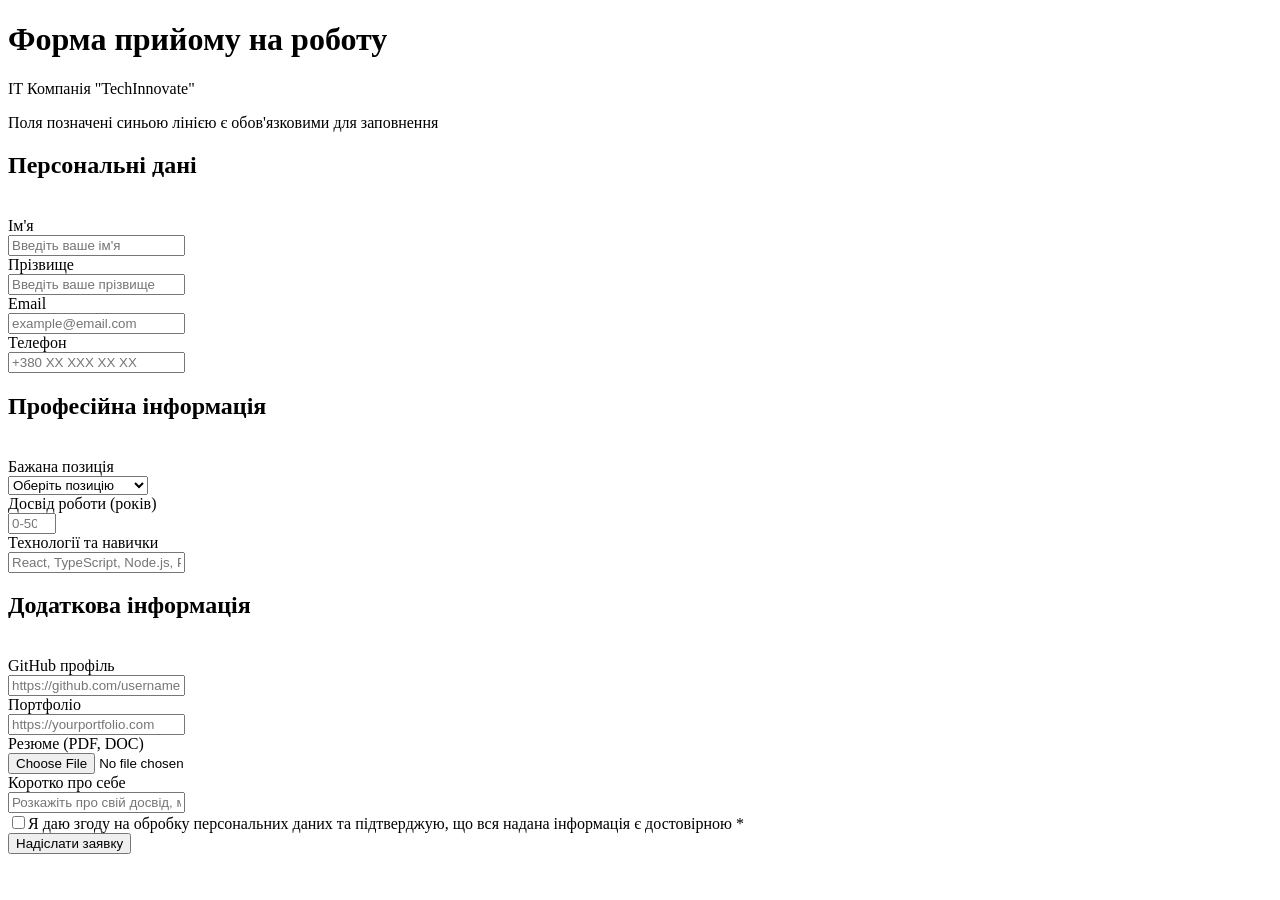
==== commit 6863cd11: "Add files via upload" ====
--- a/index.html
+++ b/index.html
@@ -3,131 +3,85 @@
 <head>
     <meta charset="UTF-8">
     <meta name="viewport" content="width=device-width, initial-scale=1.0">
+    <link rel="stylesheet" href="style/normalize.css">
     <link type = "text/css" href="style/style.css" rel="stylesheet">
-    <title>ITPath</title>
+    <title>Форма прийняття на роботу</title>
 </head>
 <body>
 <header>
-    <div class = "wrapper header-content">
-        <div class = "logo"><span>IT</span>Path</div>
-        <nav class = 'menu'>
-            <span class = "menu-item">☰</span>
-            <span>Menu</span>
-        </nav>
-    </div>
+  <div class = "wrapper header-content">
+  <h1>Форма прийому на роботу</h1>
+  <p>ІТ Компанія "TechInnovate"</p>
+  <p>Поля позначені синьою лінією є обов'язковими для заповнення</p>
+  </div>
 </header>
 <main>
-    <section class = "hero-section">
-        <div class = "wrapper hero-content">
-            <article class = "hero-text">
-                <h1>Choose Your IT Path</h1>
-                <p>Explore cutting-edge technology careers and start your journey in the digital world</p>
-            </article>
-            <div class = "code-icon">&lt;&gt;</div>
-        </div>
-    </section>
-    <section class = "career-section">
-        <div class = "wrapper">
-            <h2 class = "section-title">Explore Career Paths</h2>
-            <div class = "card-list">
-                <article class = "career-card">
-                    <div class = "badge badge-red">Hot</div>
-                    <h3>Frontend</h3>
-                    <p>Build beautiful, interactive user interfaces with modern frameworks</p>
-                    <div class = "tags">
-                        <span>React</span>
-                        <span>TypeScript</span>
-                        <span>Tailwind</span>
-                    </div>
-                </article>
-                <article class = "career-card">
-                    <div class = "badge badge-green">New</div>
-                    <h3>Backend</h3>
-                    <p>Design scalable server architectures and robust APIs</p>
-                    <div class = "tags">
-                        <span>Node.js</span>
-                        <span>Python</span>
-                        <span>PostgreSQL</span>
-                    </div>
-                </article>
-                <article class = "career-card">
-                    <div class = "badge badge-blue">Trending</div>
-                    <h3>Cybersecurity</h3>
-                    <p>Protect systems and data from evolving digital threats</p>
-                    <div class = "tags">
-                        <span>Penetration Testing</span>
-                        <span>SOC</span>
-                        <span>Cryptography</span>
-                    </div>
-                </article>
-            </div>
-        </div>
-    </section>
-    <section class = "benefits-section">
-        <div class = "wrapper">
-            <h2 class = "section-title">Why Choose IT?</h2>
-            <div class = "benefits-list">
-                <article class = "benefit-card">
-                    <span class = "benefit-icon">💼</span>
-                    <h3>High Demand</h3>
-                    <p>Growing industry with endless opportunities</p>
-                </article>
-                <article class = "benefit-card">
-                    <span class = "benefit-icon">💰</span>
-                    <h3>Great Salary</h3>
-                    <p>Competitive pay with growth potential</p>
-                </article>
-                <article class = "benefit-card">
-                    <span class = "benefit-icon">🚀</span>
-                    <h3>Innovation</h3>
-                    <p>Shape the future with technology</p>
-                </article>
-            </div>
-        </div>
-    </section>
-    <section class = "roadmap-section">
-        <div class = "wrapper">
-            <h2 class = "section-title">Learning Roadmap</h2>
-            <div class = "roadmap-list">
-                <article class = "roadmap-card">
-                    <span class = "roadmap-circle"></span>
-                    <div class = "roadmap-content">
-                        <div class = "content-top">
-                            <h3>1. Fundamentals</h3>
-                            <span>2-3 months</span>
-                        </div>
-                        <p>HTML, CSS, JavaScript, Git</p>
-                    </div>
-                </article>
-                <article class = "roadmap-card">
-                    <span class = "roadmap-circle"></span>
-                    <div class = "roadmap-content">
-                        <div class = "content-top">
-                            <h3>2. Specialization</h3>
-                            <span>4-6 months</span>
-                        </div>
-                        <p>Choose Framework & Build Projects</p>
-                    </div>
-                </article>
-                <article class = "roadmap-card">
-                    <span class = "roadmap-circle"></span>
-                    <div class = "roadmap-content">
-                        <div class = "content-top">
-                            <h3>3. Portfolio</h3>
-                            <span>3-4 months</span>
-                        </div>
-                        <p>Create Real-World Applications</p>
-                    </div>
-                </article>
-            </div>
-        </div>
-    </section>
+  <section>
+    <div>
+        <h2>Персональні дані</h2>
+        <form class="form">
+            <label for="input-first name"><br>Ім'я<br></label>
+            <input type="text" name="first name" id="input-first name" placeholder="Введіть ваше ім'я" required>
+            <label for="input-last name"><br>Прізвище<br></label>
+            <input type="text" name="last name" id="input-last name" placeholder="Введіть ваше прізвище" required>
+            <label for="input-email"><br>Email<br></label>
+            <input type="email" name="email" id="input-email" placeholder="example@email.com" required>
+            <label for="input-phone number"><br>Телефон<br></label>
+            <input type="tel" name="phone number" id="input-phone number" placeholder="+380 XX XXX XX XX" required>
+        </form>
+    </div>
+  </section>
+  <section>
+    <div>
+        <h2>Професійна інформація</h2>
+        <form class="form">
+            <label for="input-wished proposal"><br>Бажана позиція<br></label>
+            <select name="wished proposal" id="input-wished proposal" required>
+                <option value="" selected>Оберіть позицію</option>
+                <option value="frontend" >Frontend Developer</option>
+                <option value="backend">Backend Developer</option>
+                <option value="fullstack">Fullstack Developer</option>
+                <option value="devops">DevOps Engineer</option>
+                <option value="qa">QA Engineer</option>
+                <option value="ui-ux">UI/UX Designer</option>
+                <option value="mobile">Mobile Developer</option>
+                <option value="data">Data Scientist</option>
+            </select>
+            <label for="input-job experience"><br>Досвід роботи (років)<br></label>
+            <input type="number" name="job experience" id="input-job experience" placeholder="0-50" required min="0" max="50">
+            <label for="input-skills"><br>Технології та навички<br></label>
+            <input type="text" name="skills" id="input-skills" placeholder="React, TypeScript, Node.js, Python..." required>
+        </form>
+    </div>
+  </section>
+  <section>
+    <div>
+        <h2>Додаткова інформація</h2>
+        <form class="form">
+            <label for="input-github profile"><br>GitHub профіль<br></label>
+            <input type="text" name="github profile" id="input-github profile" placeholder="https://github.com/username">
+            <label for="input-portfolio"><br>Портфоліо<br></label>
+            <input type="text" name="portfolio" id="input-portfolio" placeholder="https://yourportfolio.com">
+            <label for="input-CV"><br>Резюме (PDF, DOC)<br></label>
+            <input type="file" name="CV" id="input-CV" value="" required>
+            <label for="input-about me"><br>Коротко про себе<br></label>
+            <input type="text" name="about me" id="input-about me" placeholder="Розкажіть про свій досвід, мотивацію та чому ви хочете приєднатися до нашої команди... (мінімум 50 символів)" required>
+        </form>
+    </div>
+  </section>
+  <section>
+      <div>
+          <form>
+             <label>
+                 <input type="checkbox" name="privacy policy">Я даю згоду на обробку персональних даних та підтверджую, що вся надана інформація є достовірною *
+             </label>
+          </form>
+      </div>
+  </section>
+    <button type="submit">Надіслати заявку</button>
 </main>
 <footer>
-  <div class = "logo"><span>IT</span>Path</div>
-    <p>&copy; 2026 ITPath. All rights reserved</p>
+    
 </footer>
-<a href = "#"><svg xmlns="http://www.w3.org/2000/svg" width="28" height="28" viewBox="0 0 24 24" fill="none" stroke="currentColor" stroke-width="2" stroke-linecap="round" stroke-linejoin="round" class="lucide lucide-message-circle text-white"><path d="M7.9 20A9 9 0 1 0 4 16.1L2 22Z"></path></svg></a>
-
 </body>
 </html>
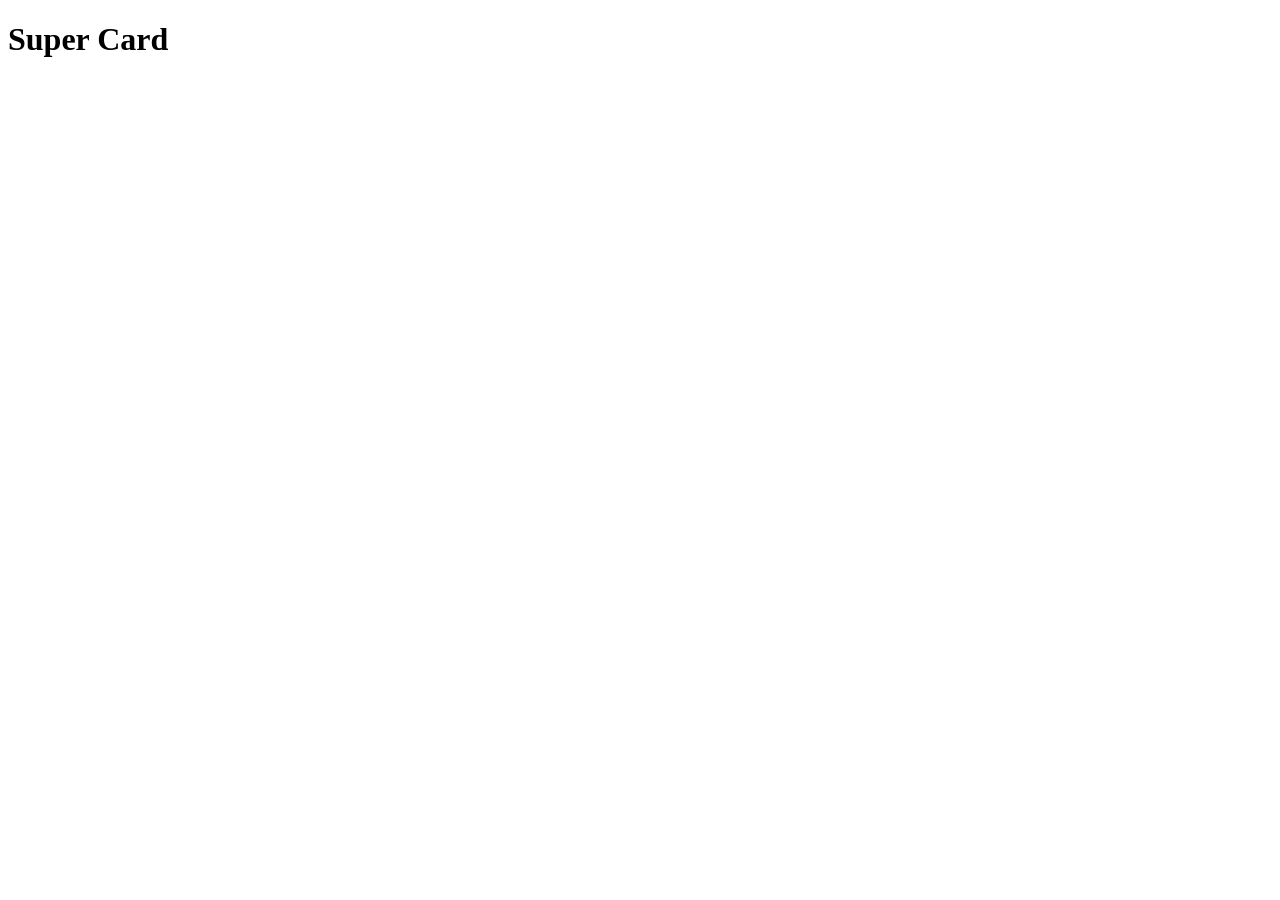
==== commit ccd51cfc: "Add files via upload" ====
--- a/index.html
+++ b/index.html
@@ -2,86 +2,15 @@
 <html lang="en">
 <head>
     <meta charset="UTF-8">
-    <meta name="viewport" content="width=device-width, initial-scale=1.0">
-    <link rel="stylesheet" href="style/normalize.css">
-    <link type = "text/css" href="style/style.css" rel="stylesheet">
-    <title>Форма прийняття на роботу</title>
+    <title>Animation</title>
+  <link rel="stylesheet" href="style/style.css">
 </head>
 <body>
-<header>
-  <div class = "wrapper header-content">
-  <h1>Форма прийому на роботу</h1>
-  <p>ІТ Компанія "TechInnovate"</p>
-  <p>Поля позначені синьою лінією є обов'язковими для заповнення</p>
-  </div>
-</header>
-<main>
-  <section>
-    <div>
-        <h2>Персональні дані</h2>
-        <form class="form">
-            <label for="input-first name"><br>Ім'я<br></label>
-            <input type="text" name="first name" id="input-first name" placeholder="Введіть ваше ім'я" required>
-            <label for="input-last name"><br>Прізвище<br></label>
-            <input type="text" name="last name" id="input-last name" placeholder="Введіть ваше прізвище" required>
-            <label for="input-email"><br>Email<br></label>
-            <input type="email" name="email" id="input-email" placeholder="example@email.com" required>
-            <label for="input-phone number"><br>Телефон<br></label>
-            <input type="tel" name="phone number" id="input-phone number" placeholder="+380 XX XXX XX XX" required>
-        </form>
-    </div>
-  </section>
-  <section>
-    <div>
-        <h2>Професійна інформація</h2>
-        <form class="form">
-            <label for="input-wished proposal"><br>Бажана позиція<br></label>
-            <select name="wished proposal" id="input-wished proposal" required>
-                <option value="" selected>Оберіть позицію</option>
-                <option value="frontend" >Frontend Developer</option>
-                <option value="backend">Backend Developer</option>
-                <option value="fullstack">Fullstack Developer</option>
-                <option value="devops">DevOps Engineer</option>
-                <option value="qa">QA Engineer</option>
-                <option value="ui-ux">UI/UX Designer</option>
-                <option value="mobile">Mobile Developer</option>
-                <option value="data">Data Scientist</option>
-            </select>
-            <label for="input-job experience"><br>Досвід роботи (років)<br></label>
-            <input type="number" name="job experience" id="input-job experience" placeholder="0-50" required min="0" max="50">
-            <label for="input-skills"><br>Технології та навички<br></label>
-            <input type="text" name="skills" id="input-skills" placeholder="React, TypeScript, Node.js, Python..." required>
-        </form>
-    </div>
-  </section>
-  <section>
-    <div>
-        <h2>Додаткова інформація</h2>
-        <form class="form">
-            <label for="input-github profile"><br>GitHub профіль<br></label>
-            <input type="text" name="github profile" id="input-github profile" placeholder="https://github.com/username">
-            <label for="input-portfolio"><br>Портфоліо<br></label>
-            <input type="text" name="portfolio" id="input-portfolio" placeholder="https://yourportfolio.com">
-            <label for="input-CV"><br>Резюме (PDF, DOC)<br></label>
-            <input type="file" name="CV" id="input-CV" value="" required>
-            <label for="input-about me"><br>Коротко про себе<br></label>
-            <input type="text" name="about me" id="input-about me" placeholder="Розкажіть про свій досвід, мотивацію та чому ви хочете приєднатися до нашої команди... (мінімум 50 символів)" required>
-        </form>
-    </div>
-  </section>
-  <section>
-      <div>
-          <form>
-             <label>
-                 <input type="checkbox" name="privacy policy">Я даю згоду на обробку персональних даних та підтверджую, що вся надана інформація є достовірною *
-             </label>
-          </form>
-      </div>
-  </section>
-    <button type="submit">Надіслати заявку</button>
-</main>
-<footer>
-    
-</footer>
+<!--<div class="card"></div>-->
+<!--<button>Click</button>-->
+<div class="card">
+  <div class="ray"></div>
+  <h1>Super Card</h1>
+</div>
 </body>
 </html>
